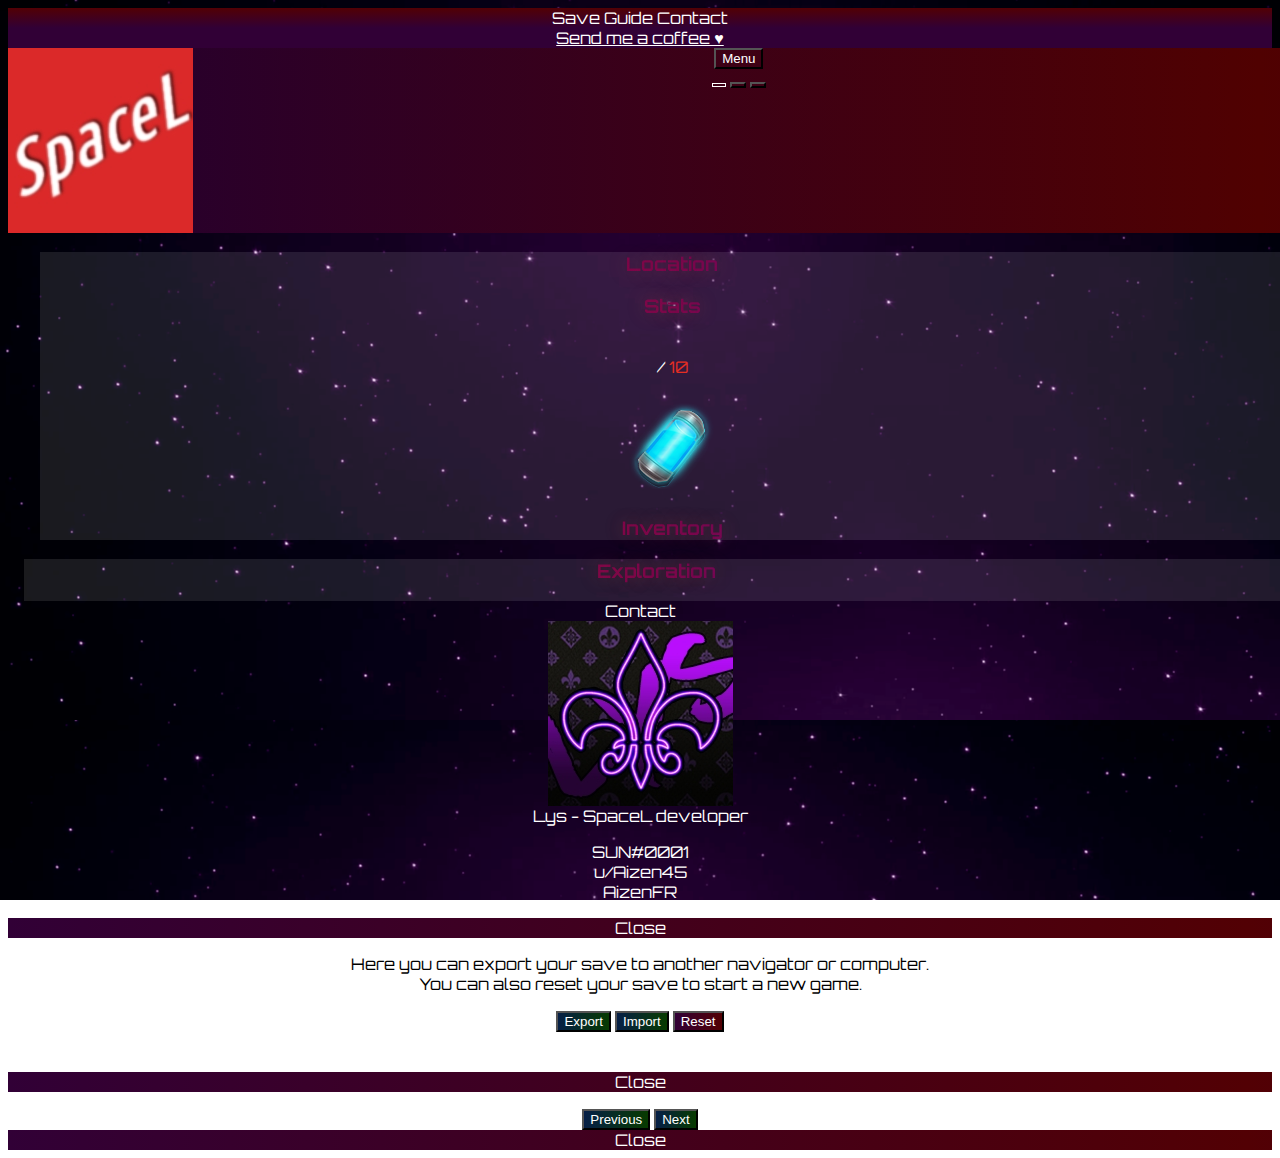
==== mobile.html @ 930d17f8 "v2.541" ====
<head>
    <title>SpaceL is loading..</title>
    <meta charset="UTF-8" name='viewport' content='width=device-width, initial-scale=1.0, maximum-scale=1.0, user-scalable=0' />
</head>
<link rel="shortcut icon" type="image/x-icon" href="../images/spaceL.ico" />
<link href="https://fonts.googleapis.com/css?family=Orbitron" rel="stylesheet" />
<link href="https://fonts.googleapis.com/css?family=Titillium+Web" rel="stylesheet" />
<link rel="stylesheet" type="text/css" href="semantic.min.css" />
<link rel="stylesheet" type="text/css" href="dropdown.min.css" />
<link rel="stylesheet" type="text/css" href="sidebar.min.css" />
<script src="https://code.jquery.com/jquery-3.3.1.min.js"></script>
<script src="semantic.min.js"></script>
<script src="dropdown.min.js"></script>
<script src="sidebar.min.js"></script>

<link href="style.css?v=2.541" rel="stylesheet" type="text/css" />
<link href="mobile.css?v=2.541" rel="stylesheet" type="text/css" />
<script src="js/utils.js?v=2.541"></script>
<script src="js/data.js?v=2.541"></script>
<script src="js/core.js?v=2.541"></script>
<script src="js/ui.js?v=2.541"></script>
<script src="js/lodash.js"></script>
<script src="js/numeral.min.js"></script>

<body id="body" class="noselect" oncontextmenu="return true;">
    <!--SIDE BAR-->
    <div id="sidebar" class="ui left vertical visible inverted sidebar labeled icon menu">
        <div id="modalmenu">
            <a class="item" id="modal1" data-id="1">
                <i class="save icon"></i>Save</a>
            <a class="item" id="modal2" data-id="2">
                <i class="info icon"></i>Guide</a>
            <a class="item" id="modal3" data-id="3">
                <i class="address book icon"></i>Contact</a>
        </div>
        <a class="item" target="_blank" href="https://www.paypal.me/Aizen45/1">
            <i class="paypal icon"></i>Send me a coffee ♥</a>

    </div>
    <div class="pusher">
        <!--TOP MENU <div id="top-menu" class="ui red secondary inverted menu">-->
        <div id="top-menu" class="ui spacel menu">
            <div class="item">
                <div class="ui logo shape">
                    <div class="sides">
                        <div class="active ui side">
                            <img class="ui mini rounded image" src="images/logo.jpg">
                        </div>
                    </div>
                </div>
            </div>
            <div class="ui three item menu" style="width:100%;">
                <button id="sidebar" class="ui button item">
                    <i class="sidebar icon"></i>Menu</button>
                <div class="item" id="game-menu">
                    <button class="ui button item spacelborder" id="t1" data-id="1">
                        <i class="space shuttle icon"></i></button>
                    <button class="ui button item" id="t2" data-id="2">
                        <i class="dollar list icon"></i></button>
                    <button class="ui button item" id="t3" data-id="3">
                        <i class="flask icon"></i></button>
                </div>
            </div>
        </div>
        <!--COLUMNS-->
        <div class="ui two column very relaxed grid" style="position: relative; z-index: 99;">
            <!--STATS COLUMN-->
            <div class="column" id="colonne-m">
                <div id="travel" class="ui black message">
                    <h3 class="centrer ui type1 C1">Location</h3>


                    <div id="selection" class="ui fluid red floating dropdown labeled icon button">
                        <i class="world icon"></i>
                        <span id="selection-text" class="text"></span>
                        <div id="selection-content" class="menu">
                        </div>
                    </div>

                    <div class="ui divider"></div>

                    <h3 class="centrer ui type1 C1">Stats</h3>
                    <p><i class="green dollar sign icon"></i>
                        <span class="left" id="money"></span>
                        <br>
                        <i class="red sort amount up icon"></i>
                        <span class="text" id="rank"></span> / <span class="rouge" id="percentrank">10</span>
                        <br>
                        <i class="yellow clock icon"></i>
                        <span class="text" id="dayscount"></span>
                        <br>
                        <img class='ui avatar image' src='images/items/19.png'>
                        <span class="text" id="fuel"></span>
                    </p>
                    <div class="ui divider"></div>

                    <h3 class="centrer ui type1 C1">Inventory</h3>
                    <div id="inventory" style="height: auto;">
                    </div>
                </div>
            </div>
            <!--EXPLORATION COLUMN-->
            <div class="column" id="colonne-d">

                <!--EXPLORATION-->
                <div id="tab1" style="display: block; width: 100%;">
                    <div class="ui black message">
                        <h3 id="EXPLO-TITLE" class="ui type1 C1">Exploration</h3>
                        <table id="system0" class="ui inverted table"></table>
                        <table id="system1" class="ui inverted table" style="display: none;"></table>
                        <table id="system2" class="ui inverted table" style="display: none;"></table>
                        <table id="system3" class="ui inverted table" style="display: none;"></table>
                        <table id="system4" class="ui inverted table" style="display: none;"></table>
                        <table id="system5" class="ui inverted table" style="display: none;"></table>
                        <table id="system6" class="ui inverted table" style="display: none;"></table>
                        <table id="system7" class="ui inverted table" style="display: none;"></table>
                        <table id="system8" class="ui inverted table" style="display: none;"></table>
                        <table id="system9" class="ui inverted table" style="display: none;"></table>
                        <table id="system10" class="ui inverted table" style="display: none;"></table>
                    </div>
                </div>

                <!--MARKET-->
                <div id="tab2" style="display: none; width: 100%;">
                    <div class="ui black message">
                        <h3 class="ui type1 C1">Market</h3>
                        <table id="system0sm" class="ui inverted table"></table>
                    </div>
                </div>

                <!--TECHNOLOGIES-->
                <div class="ui equal width" id="tab3" style="display: none; width: 100%;">
                    <div class="column">
                        <div class="ui black message">
                            <h3 class="ui type1 C1">Extraction</h3>
                            <span>
                                <font id="EXT-DESC"></font>
                                <div class="ui inline dropdown">
                                    <div id="EXT-TITLE" class="text vert">
                                    </div>
                                    <i class="dropdown icon"></i>
                                    <div id="EXT-CONTENT" class="menu"></div>
                                </div>
                                <font id="EXT-DESC2"></font>
                            </span>
                            <table id="system0ss" class="ui inverted table"></table>

                        </div>
                    </div>
                    <div class="column">
                        <div class="ui black message">
                            <h3 class="ui type1 C1">Hyperspace</h3>
                            <p id="HYPERSPACE-TEXT"></p>
                            <table id="UPG-BOARD" class="ui inverted table"></table>
                        </div>
                    </div>
                </div>
            </div>

            <!--CONTACT-->
            <div class="ui basic modal" id="modal-3">
                <div class="ui icon header">
                    <i class="address book icon"></i>
                    <font id="contact-title" class="title blanc">Contact</font>
                </div>
                <div class="centrer content">
                    <div class="ui icon message">
                        <img class="ui tiny rounded image" src="images/lys.jpg">
                        <div class="content">
                            <div class="header">
                                <font class='type1'>Lys - SpaceL developer</font>
                            </div>
                            <p>
                                <i class="large blue discord icon"></i>SUN#0001<br>
                                <i class="large red reddit icon"></i>u/Aizen45<br>
                                <i class="large blue steam icon"></i>AizenFR
                            </p>
                        </div>
                    </div>
                    <div class="actions">
                        <div class="fluid ui buttons">
                            <div onclick="hideModals();" class="ui red button">
                                <i class="remove icon"></i>Close </div>
                        </div>
                    </div>
                </div>
            </div>


            <!--SAVE-->
            <div class="ui basic modal" id="modal-1">
                <div class="ui icon header">
                    <i class="save icon"></i>
                    <font id="savemenu" class="title color1"></font>
                </div>
                <div class="centrer content">
                    <p>Here you can export your save to another navigator or computer.<br> You can also reset your save
                        to
                        start a new game.</p>
                    <div id="exportBody"></div>
                    <p id='debugtext' class='copytext'></p>
                </div>
                <div class="actions">
                    <div class="three ui buttons">
                        <button onClick="exportSave();" id="btnExport" class="ui green button">Export</button>
                        <button onClick="importSave();" id="btnImport" class="ui green button">Import</button>
                        <button onClick="confirmReset();" id="Recommencer" class="ui red button">Reset</button>
                    </div>
                    <br />
                    <br />
                    <div class="fluid ui buttons">
                        <div onclick="hideModals();" class="ui red button">
                            <i class="remove icon"></i>Close </div>
                    </div>
                </div>
            </div>

            <!--TUTORIAL-->
            <div class="ui basic modal" id="modal-2">

                <div class="ui icon header">
                    <i class="info icon"></i>
                    <font id="tutorial-title" class="title blanc"></font>
                </div>
                <div class="centrer content">
                    <p id="tutorial-text"></p>
                </div>
                <div class="actions">
                    <div class="large three ui buttons">
                        <button onClick="PrevTuto();" id="tuto-prev" class="ui green button">Previous</button>
                        <button onClick="NextTuto();" id="tuto-next" class="ui green button">Next</button>
                        <div onclick="closeTutorial();" class="ui red button">
                            <i class="remove icon"></i>Close </div>
                    </div>
                </div>
            </div>

        </div>
    </div>

</body>

</html>
---- style.css ----
#body {
    background-image: url(images/bg.png);
    background-repeat: repeat;
    text-align: center;
    background-attachment: fixed;
    background-size: contain;
    font-size: 100%;
    font-family: 'Orbitron', sans-serif;
}

.pusher {
    background-image: url(images/bg.png);
    background-attachment: fixed;
    background-size: contain;
}

#top-menu {
    width: 101%;
    z-index: 998;
}

#colonne-m {
    width: 20%;
}

#colonne-d {
    text-align: center;
    width: 78%;
}

.bronze {
	color: rgb(148, 124, 52);
	text-shadow: 0.1vh 0px 0px rgb(120, 100, 0);
}

.argent {
	color: rgb(148, 148, 148);
	text-shadow: 0.1vh 0px 0px rgb(148, 148, 148);
}

.or {
	color: rgb(255, 190, 0);
	text-shadow: 0.1vh 0px 0px rgb(120, 100, 0);
}

.platine {
	color: rgb(214, 214, 214);
	text-shadow: 0px 0px 3vh rgb(1, 73, 110);
}

.bleu {
	color: #027ce0;
	text-shadow: 0px 0px 3vh #192cbb;
}

.rose {
	color: rgb(237, 34, 255);
	text-shadow: 0px 0px 3vh rgb(104, 6, 124);
}

.violet {
    color: rgb(137, 47, 255);
    text-shadow: 0 0 3vh rgb(37, 0, 80);
}

.vert {
    color: #21ba45;
}

.gris {
	color: rgb(150, 150, 150);
}

.rouge {
    color: rgb(229, 46, 35);
}

.jaune {
	color: #FFF000;
}

.blanc {
    color: #FFF;
    text-shadow: 0 0 0 rgba(255, 255, 255, 0);
}

.noir {
    color: rgba(128, 128, 128, 1.0);
    text-shadow: 0 0 0 rgba(160, 160, 160, 0.35);
}

.noselect {
    -webkit-touch-callout: none; /* iOS Safari */
      -webkit-user-select: none; /* Safari */
       -khtml-user-select: none; /* Konqueror HTML */
         -moz-user-select: none; /* Firefox */
          -ms-user-select: none; /* Internet Explorer/Edge */
              user-select: none; /* Non-prefixed version, currently
                                    supported by Chrome and Opera */
}

.type2 {
    font-family: 'Titillium Web', sans-serif;
}

.type1 {
    font-family: 'Orbitron', sans-serif;
}

.type3 {
    font-size: 90%;
}

.Bronze {
    color: #B87833;
    text-shadow: 0 0 3vh rgb(119, 69, 4);
}

.Silver {
    color: rgb(94, 94, 94);
    text-shadow: 0 0 3vh rgb(80, 80, 80);
}

.Gold {
    color: #FDD017;
    text-shadow: 0 0 3vh rgb(219, 255, 14);
}

.Palladium {
    color: rgb(221, 219, 217);
}

.Platinum {
    color: rgba(206, 208, 221, 1);
    text-shadow: 0 0 3vh rgb(13, 220, 235);
}

.ui.inverted.table {
    background: rgba(0, 0, 0, 0.0);
}

.ui.black.message, .ui.inverted.message {
    background-color: rgba(255, 255, 255, 0.1);
}

.text {
    color: #FFF;
}

.ui.selection.active.dropdown {
    border-color: rgba(239, 239, 239, 0.5);
}

.ui.selection.dropdown {
    background: rgba(0, 0, 0, 0.3);
    color: rgba(255, 255, 255, 1);
}

.ui.selection.active.dropdown .menu {
    border-color: rgba(255, 255, 255, 0.5);
}

.ui.dropdown .menu {
    background: rgba(0, 0, 0, 0.5);
}

.ui.selection.visible.dropdown>.text:not(.default) {
    color: rgba(255, 255, 255, 1);
}
.ui.dropdown .menu>.item:hover {
    color: rgb(219, 40, 40);
}

.ui.dropdown .menu>.item.active {
    color: rgb(219, 40, 40);
}

.ui.dropdown .menu>.item {
    color: rgb(255, 255, 255);
}

.ui.buttons .or:before {
    background-color: rgba(0, 0, 0, 0.7);
    color: rgb(255, 255, 255);
}

body ::-webkit-scrollbar-thumb {
    background-image: linear-gradient(to bottom, #500101 51%, #230031 100%);
}

body ::-webkit-scrollbar-thumb:hover {
    background-image: linear-gradient(to bottom, #500101 51%, #230031 100%);
}

body ::-webkit-scrollbar-track {
    background: rgba(0, 0, 0, 0.7);
}

.ui.inverted.table th {
    background-color: rgba(0,0,0,0.0);
}

.ui.grid>[class*="very relaxed"].row>.column, .ui[class*="very relaxed"].grid>.column:not(.row), .ui[class*="very relaxed"].grid>.row>.column {
    padding-left: 0rem;
    padding-right: 0rem;
}

.shadow {
    background-color: rgba(0,0,0,0.15);
}

.azn {
    background-color: rgba(70, 255, 70, 0.10);
}

.azn-active {
    background-color: rgba(70, 255, 70, 0.25);
}

.pushable>.pusher {
    overflow-y: auto;
}

.bold {
    font-weight: bold;
}

.topmenu-space {
    padding: 4vh;
}

.centrer {
    text-align: center;
}

.ui.spacel.menu {
    transition: 1.5s;
    background-size: 200% auto;
    background-image: linear-gradient(to left, #230031 0%, #500101 51%, #230031 100%);
    display: -webkit-box;
    display: -ms-flexbox;
    display: flex;
}

.ui.spacel.menu:hover {
    background-position: right center; /* change the direction of the change here */
  }

  .ui.red.button {
    transition: 1.5s;
    background-size: 200% auto;
    background-image: linear-gradient(to left, #310036 0%, #520004 51%, #310036 100%);
  }

  .ui.red.button:focus {
    background-image: linear-gradient(to left, #310036 0%, #520004 51%, #310036 100%);
  }

  .ui.red.button:hover, .ui.red.buttons:hover {
    background-position: right center; /* change the direction of the change here */
  }

  .ui.green.button {
    transition: 1.5s;
    background-size: 200% auto;
    background-image: linear-gradient(to left, #061f46 0%, #073a01 51%, #061f46 100%);
  }

  .ui.green.button:focus {
    background-image: linear-gradient(to left, #310036 0%, #520004 51%, #310036 100%);
  }

  .ui.green.button:hover, .ui.green.buttons:hover {
    background-position: right center; /* change the direction of the change here */
  }

 .ui.spacel.buttons {
    transition: 1.5s;
    border-radius: 0.1vw;
    background-size: 200% auto;
    background-image: linear-gradient(to left, #310036 0%, #520004 51%, #310036 100%);
  }

  .ui.spacel.button, .button {
      background-color: transparent;
  }

  .ui.button:hover, .button:hover {
    background-color: #520004;
}

  .ui.button {
    background: none;
  }
  
  .ui.button, .ui.menu .item, .ui.basic.button {
      color: rgba(255, 255, 255, 1.0)!important;
  }

.spacelborder {
    background: none!important;
    color: rgba(255, 255, 255, 1.0)!important;
    border: 0.5px solid #ffffff!important;
}

.ui.button:disabled, .ui.buttons .disabled.button, .ui.disabled.active.button, .ui.disabled.button, .ui.disabled.button:hover {
    background-color: rgba(0, 0, 0, 0.7);
}

.ui.inverted.menu {
    background-image: linear-gradient(to bottom, #520004 0%, #310036 50%); 
}

.color1 {
    color: #520004;
}

.C1 {
    background: linear-gradient(to right, #b30009 0%, #600769 70%, #600769 100%); 
    text-shadow: 0 0 2vh rgba(170, 70, 70, 0.4);
    -webkit-background-clip: text;
    -webkit-text-fill-color: transparent;
  }

  .ui.message {
    background: #f8f8f900;
    color: #ffffff;
    -webkit-box-shadow: 0 0 0 0px rgba(34,36,38,.22) inset, 0 0 0 0 transparent;
    box-shadow: 0 0 0 0px rgba(34,36,38,.22) inset, 0 0 0 0 transparent;
}
---- mobile.css ----
#colonne-m {
    padding-left: 2rem;
    padding-right: 2rem;
    width: 100%;
    left: 0%;
}

#colonne-d {
    text-align: center;
    padding-left: 1rem;
    padding-right: 0rem;
    width: 100%;
    right: 0%;
}
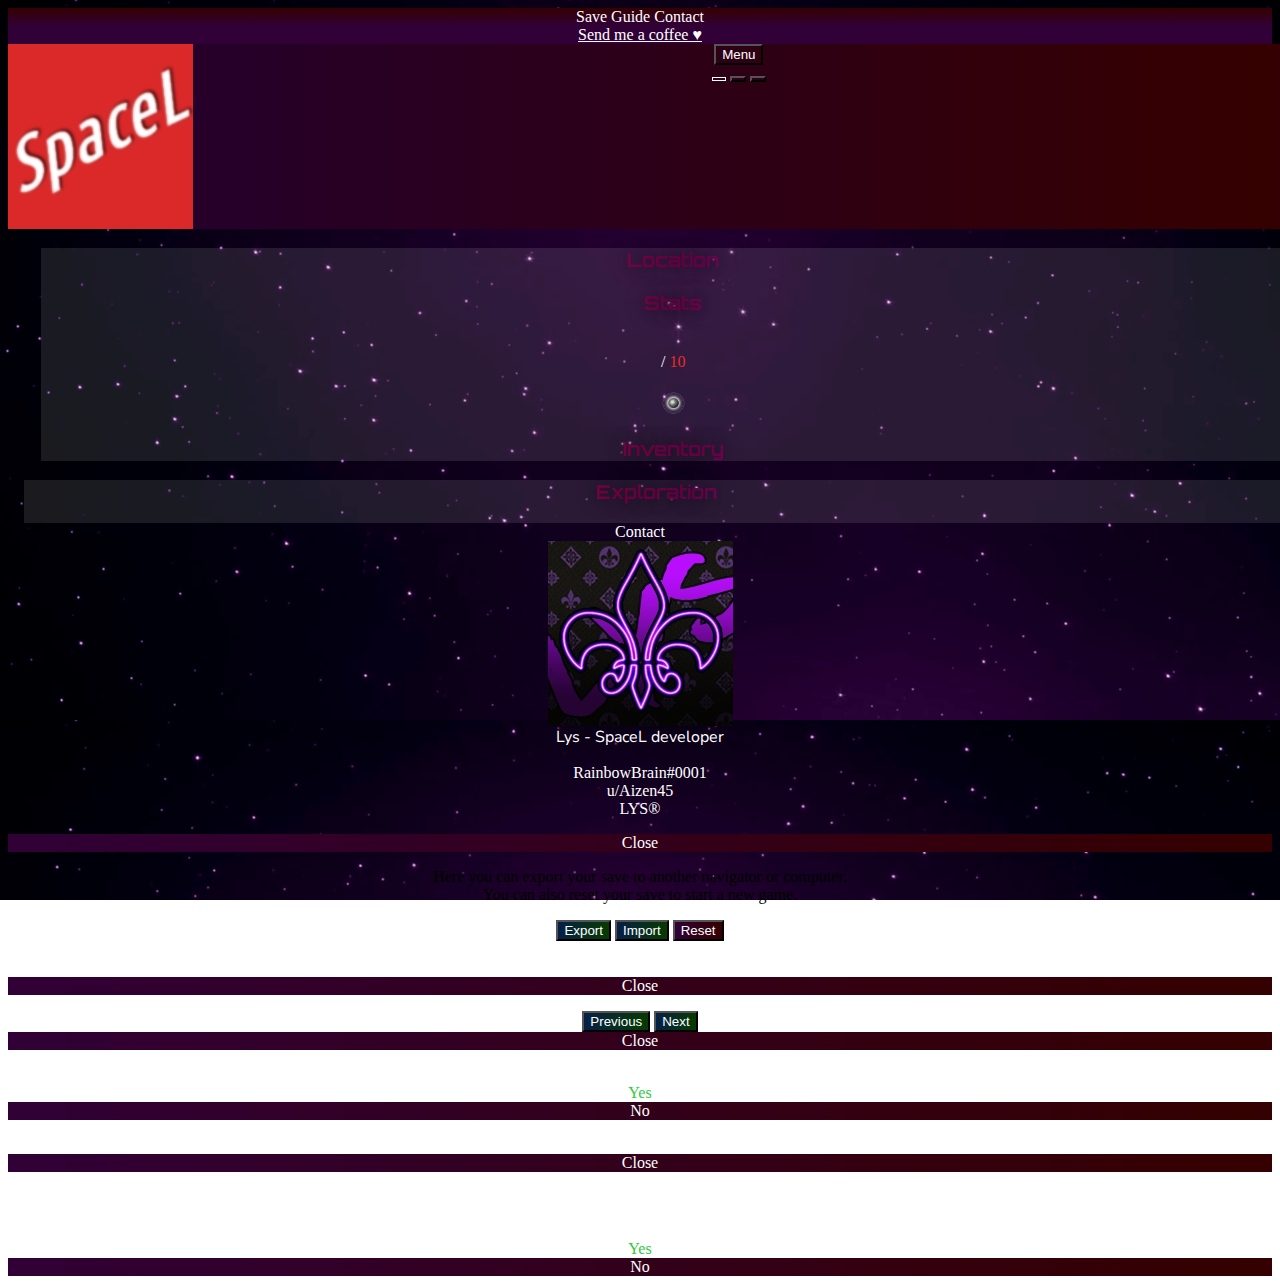
==== commit 93c39c82: "v3" ====
--- a/mobile.html
+++ b/mobile.html
@@ -3,8 +3,9 @@
     <meta charset="UTF-8" name='viewport' content='width=device-width, initial-scale=1.0, maximum-scale=1.0, user-scalable=0' />
 </head>
 <link rel="shortcut icon" type="image/x-icon" href="../images/spaceL.ico" />
+<link href="https://fonts.googleapis.com/css?family=Nunito+Sans:900" rel="stylesheet">
+<link href="https://fonts.googleapis.com/css?family=Titillium+Web" rel="stylesheet" />
 <link href="https://fonts.googleapis.com/css?family=Orbitron" rel="stylesheet" />
-<link href="https://fonts.googleapis.com/css?family=Titillium+Web" rel="stylesheet" />
 <link rel="stylesheet" type="text/css" href="semantic.min.css" />
 <link rel="stylesheet" type="text/css" href="dropdown.min.css" />
 <link rel="stylesheet" type="text/css" href="sidebar.min.css" />
@@ -13,16 +14,16 @@
 <script src="dropdown.min.js"></script>
 <script src="sidebar.min.js"></script>
 
-<link href="style.css?v=2.541" rel="stylesheet" type="text/css" />
-<link href="mobile.css?v=2.541" rel="stylesheet" type="text/css" />
-<script src="js/utils.js?v=2.541"></script>
-<script src="js/data.js?v=2.541"></script>
-<script src="js/core.js?v=2.541"></script>
-<script src="js/ui.js?v=2.541"></script>
+<link href="style.css?v=3" rel="stylesheet" type="text/css" />
+<link href="mobile.css?v=3" rel="stylesheet" type="text/css" />
+<script src="js/utils.js?v=3"></script>
+<script src="js/data.js?v=3"></script>
+<script src="js/core.js?v=3"></script>
+<script src="js/ui.js?v=3"></script>
 <script src="js/lodash.js"></script>
 <script src="js/numeral.min.js"></script>
 
-<body id="body" class="noselect" oncontextmenu="return true;">
+<body id="body" class="noselect" oncontextmenu="return false;">
     <!--SIDE BAR-->
     <div id="sidebar" class="ui left vertical visible inverted sidebar labeled icon menu">
         <div id="modalmenu">
@@ -67,7 +68,7 @@
             <!--STATS COLUMN-->
             <div class="column" id="colonne-m">
                 <div id="travel" class="ui black message">
-                    <h3 class="centrer ui type1 C1">Location</h3>
+                    <h3 class="centrer ui type4 C1">Location</h3>
 
 
                     <div id="selection" class="ui fluid red floating dropdown labeled icon button">
@@ -79,7 +80,7 @@
 
                     <div class="ui divider"></div>
 
-                    <h3 class="centrer ui type1 C1">Stats</h3>
+                    <h3 class="centrer ui type4 C1">Stats</h3>
                     <p><i class="green dollar sign icon"></i>
                         <span class="left" id="money"></span>
                         <br>
@@ -89,12 +90,12 @@
                         <i class="yellow clock icon"></i>
                         <span class="text" id="dayscount"></span>
                         <br>
-                        <img class='ui avatar image' src='images/items/19.png'>
+                        <img class='ui avatar image' src='images/items/2.png'>
                         <span class="text" id="fuel"></span>
                     </p>
                     <div class="ui divider"></div>
 
-                    <h3 class="centrer ui type1 C1">Inventory</h3>
+                    <h3 class="centrer ui type4 C1">Inventory</h3>
                     <div id="inventory" style="height: auto;">
                     </div>
                 </div>
@@ -105,7 +106,7 @@
                 <!--EXPLORATION-->
                 <div id="tab1" style="display: block; width: 100%;">
                     <div class="ui black message">
-                        <h3 id="EXPLO-TITLE" class="ui type1 C1">Exploration</h3>
+                        <h3 id="EXPLO-TITLE" class="ui type4 C1">Exploration</h3>
                         <table id="system0" class="ui inverted table"></table>
                         <table id="system1" class="ui inverted table" style="display: none;"></table>
                         <table id="system2" class="ui inverted table" style="display: none;"></table>
@@ -123,7 +124,7 @@
                 <!--MARKET-->
                 <div id="tab2" style="display: none; width: 100%;">
                     <div class="ui black message">
-                        <h3 class="ui type1 C1">Market</h3>
+                        <h3 class="ui type4 C1">Market</h3>
                         <table id="system0sm" class="ui inverted table"></table>
                     </div>
                 </div>
@@ -132,7 +133,7 @@
                 <div class="ui equal width" id="tab3" style="display: none; width: 100%;">
                     <div class="column">
                         <div class="ui black message">
-                            <h3 class="ui type1 C1">Extraction</h3>
+                            <h3 class="ui type4 C1">Extraction</h3>
                             <span>
                                 <font id="EXT-DESC"></font>
                                 <div class="ui inline dropdown">
@@ -149,9 +150,16 @@
                     </div>
                     <div class="column">
                         <div class="ui black message">
-                            <h3 class="ui type1 C1">Hyperspace</h3>
+                            <h3 class="ui type4 C1">Hyperdrive</h3>
+                            <p id="HYPERDRIVE-TEXT"></p>
+                            <table id="UPG-BOARD" class="ui inverted table"></table>
+                        </div>
+                    </div>
+                    <div class="column">
+                        <div class="ui black message">
+                            <h3 class="ui type4 C1">Hyperspace</h3>
                             <p id="HYPERSPACE-TEXT"></p>
-                            <table id="UPG-BOARD" class="ui inverted table"></table>
+                            <table id="HYPERSPACE-BOARD" class="ui inverted table"></table>
                         </div>
                     </div>
                 </div>
@@ -171,9 +179,9 @@
                                 <font class='type1'>Lys - SpaceL developer</font>
                             </div>
                             <p>
-                                <i class="large blue discord icon"></i>SUN#0001<br>
+                                <i class="large blue discord icon"></i>RainbowBrain#0001<br>
                                 <i class="large red reddit icon"></i>u/Aizen45<br>
-                                <i class="large blue steam icon"></i>AizenFR
+                                <i class="large blue steam icon"></i>LYS®
                             </p>
                         </div>
                     </div>
@@ -204,7 +212,7 @@
                     <div class="three ui buttons">
                         <button onClick="exportSave();" id="btnExport" class="ui green button">Export</button>
                         <button onClick="importSave();" id="btnImport" class="ui green button">Import</button>
-                        <button onClick="confirmReset();" id="Recommencer" class="ui red button">Reset</button>
+                        <button onClick="Reset();" id="Recommencer" class="ui red button">Reset</button>
                     </div>
                     <br />
                     <br />
@@ -235,6 +243,73 @@
                 </div>
             </div>
 
+
+            <!--VENTE-->
+            <div class="ui basic modal" id="modal-4">
+                <div class="ui icon header">
+                    <i class="address book icon"></i>
+                    <font id="confirm-title" class="title blanc">Market confirmation</font>
+                </div>
+                <div class="centrer content">
+                    <div class="ui icon message">
+                        <div class="content">
+                            <p id="sellconfirm-text">
+                            </p>
+                        </div>
+                    </div>
+                    <div class="actions">
+                        <div id="confirmsell-btn" onclick="confirmsell();" class="ui green ok inverted button">
+                            <i class="check icon"></i>Yes </div>
+                        <div onclick="hideModals();" class="ui red basic inverted button">
+                            <i class="remove icon"></i>No </div>
+
+                    </div>
+                </div>
+            </div>
+
+            <!--GAME MESSAGE-->
+            <div class="ui basic modal" id="modal-5">
+                <div class="ui icon header">
+                    <i class="info circle icon"></i>
+                    <font id="message-title" class="title blanc">Message</font>
+                </div>
+                <div class="centrer content">
+                    <div class="ui icon message">
+                        <div class="content">
+                            <p id="message-text">
+                            </p>
+                        </div>
+                    </div>
+                    <div class="actions">
+                        <div onclick="hideModals();" class="ui red basic inverted button">
+                            <i class="remove icon"></i>Close </div>
+
+                    </div>
+                </div>
+            </div>
+
+            <!--RESET-->
+            <div class="ui basic modal" id="modal-6">
+                <div class="ui icon header">
+                    <i class="address book icon"></i>
+                    <font id="confirm-title" class="title blanc">Confirm reset</font>
+                </div>
+                <div class="centrer content">
+                    <div class="ui icon message">
+                        <div class="content">
+                            <p id="resetconfirm-text">Do you really want to reset all your stats ?</p>
+                        </div>
+                    </div>
+                    <div class="actions">
+                        <div id="confirmsell-btn" onclick="confirmReset();" class="ui green ok inverted button">
+                            <i class="check icon"></i>Yes </div>
+                        <div onclick="hideModals();" class="ui red basic inverted button">
+                            <i class="remove icon"></i>No </div>
+
+                    </div>
+                </div>
+            </div>
+
         </div>
     </div>
 
--- a/style.css
+++ b/style.css
@@ -5,7 +5,6 @@
     background-attachment: fixed;
     background-size: contain;
     font-size: 100%;
-    font-family: 'Orbitron', sans-serif;
 }
 
 .pusher {
@@ -20,32 +19,30 @@
 }
 
 #colonne-m {
-    width: 20%;
+    width: 15%;
+    margin-left: 0.1%;;
 }
 
 #colonne-d {
     text-align: center;
-    width: 78%;
+    width: 80%;
+    margin-right: 0.1%;
 }
 
 .bronze {
 	color: rgb(148, 124, 52);
-	text-shadow: 0.1vh 0px 0px rgb(120, 100, 0);
 }
 
 .argent {
 	color: rgb(148, 148, 148);
-	text-shadow: 0.1vh 0px 0px rgb(148, 148, 148);
 }
 
 .or {
 	color: rgb(255, 190, 0);
-	text-shadow: 0.1vh 0px 0px rgb(120, 100, 0);
 }
 
 .platine {
 	color: rgb(214, 214, 214);
-	text-shadow: 0px 0px 3vh rgb(1, 73, 110);
 }
 
 .bleu {
@@ -55,16 +52,14 @@
 
 .rose {
 	color: rgb(237, 34, 255);
-	text-shadow: 0px 0px 3vh rgb(104, 6, 124);
 }
 
 .violet {
     color: rgb(137, 47, 255);
-    text-shadow: 0 0 3vh rgb(37, 0, 80);
 }
 
 .vert {
-    color: #21ba45;
+    color: #21ba45!important;;
 }
 
 .gris {
@@ -104,11 +99,17 @@
 }
 
 .type1 {
+    font-family: 'Nunito Sans', sans-serif;
+}
+
+.type3 {
     font-family: 'Orbitron', sans-serif;
-}
-
-.type3 {
     font-size: 90%;
+}
+
+.type4 {
+    font-family: 'Orbitron', sans-serif;
+    font-size: 120%;
 }
 
 .Bronze {
@@ -160,6 +161,7 @@
     border-color: rgba(255, 255, 255, 0.5);
 }
 
+
 .ui.dropdown .menu {
     background: rgba(0, 0, 0, 0.5);
 }
@@ -185,11 +187,11 @@
 }
 
 body ::-webkit-scrollbar-thumb {
-    background-image: linear-gradient(to bottom, #500101 51%, #230031 100%);
+    background-image: linear-gradient(to bottom, #350000 51%, #230031 100%);
 }
 
 body ::-webkit-scrollbar-thumb:hover {
-    background-image: linear-gradient(to bottom, #500101 51%, #230031 100%);
+    background-image: linear-gradient(to bottom, #350000 51%, #230031 100%);
 }
 
 body ::-webkit-scrollbar-track {
@@ -236,7 +238,7 @@
 .ui.spacel.menu {
     transition: 1.5s;
     background-size: 200% auto;
-    background-image: linear-gradient(to left, #230031 0%, #500101 51%, #230031 100%);
+    background-image: linear-gradient(to left, #230031 0%, #350000 51%, #230031 100%);
     display: -webkit-box;
     display: -ms-flexbox;
     display: flex;
@@ -249,11 +251,11 @@
   .ui.red.button {
     transition: 1.5s;
     background-size: 200% auto;
-    background-image: linear-gradient(to left, #310036 0%, #520004 51%, #310036 100%);
+    background-image: linear-gradient(to left, #310036 0%, #350000 51%, #310036 100%);
   }
 
   .ui.red.button:focus {
-    background-image: linear-gradient(to left, #310036 0%, #520004 51%, #310036 100%);
+    background-image: linear-gradient(to left, #310036 0%, #350000 51%, #310036 100%);
   }
 
   .ui.red.button:hover, .ui.red.buttons:hover {
@@ -267,7 +269,7 @@
   }
 
   .ui.green.button:focus {
-    background-image: linear-gradient(to left, #310036 0%, #520004 51%, #310036 100%);
+    background-image: linear-gradient(to left, #310036 0%, #350000 51%, #310036 100%);
   }
 
   .ui.green.button:hover, .ui.green.buttons:hover {
@@ -278,7 +280,7 @@
     transition: 1.5s;
     border-radius: 0.1vw;
     background-size: 200% auto;
-    background-image: linear-gradient(to left, #310036 0%, #520004 51%, #310036 100%);
+    background-image: linear-gradient(to left, #310036 0%, #350000 51%, #310036 100%);
   }
 
   .ui.spacel.button, .button {
@@ -286,7 +288,7 @@
   }
 
   .ui.button:hover, .button:hover {
-    background-color: #520004;
+    background-color: #350000;
 }
 
   .ui.button {
@@ -296,6 +298,16 @@
   .ui.button, .ui.menu .item, .ui.basic.button {
       color: rgba(255, 255, 255, 1.0)!important;
   }
+
+.ui.green.ok.inverted.button:hover {
+    color: #FFF!important;
+}
+
+.ui.green.ok.inverted.button {
+    background-image: none!important;
+    color: #2ecc40!important;
+}
+
 
 .spacelborder {
     background: none!important;
@@ -308,17 +320,18 @@
 }
 
 .ui.inverted.menu {
-    background-image: linear-gradient(to bottom, #520004 0%, #310036 50%); 
+    background-image: linear-gradient(to bottom, #350000 0%, #310036 50%); 
 }
 
 .color1 {
-    color: #520004;
+    color: #350000;
 }
 
 .C1 {
     background: linear-gradient(to right, #b30009 0%, #600769 70%, #600769 100%); 
-    text-shadow: 0 0 2vh rgba(170, 70, 70, 0.4);
+    text-shadow: 0 0 2vh rgba(0, 0, 0, 0.6);
     -webkit-background-clip: text;
+    background-clip: text;
     -webkit-text-fill-color: transparent;
   }
 
@@ -327,4 +340,18 @@
     color: #ffffff;
     -webkit-box-shadow: 0 0 0 0px rgba(34,36,38,.22) inset, 0 0 0 0 transparent;
     box-shadow: 0 0 0 0px rgba(34,36,38,.22) inset, 0 0 0 0 transparent;
+}
+
+.ui.avatar.image {
+    height: 1.8em;
+    width: 1.8em;
+}
+
+.ui.dropdown>.text>.image, .ui.dropdown>.text>img {
+    margin-right: .0rem;
+}
+
+i.icon {
+    margin: 0;
+    width: 1em;
 }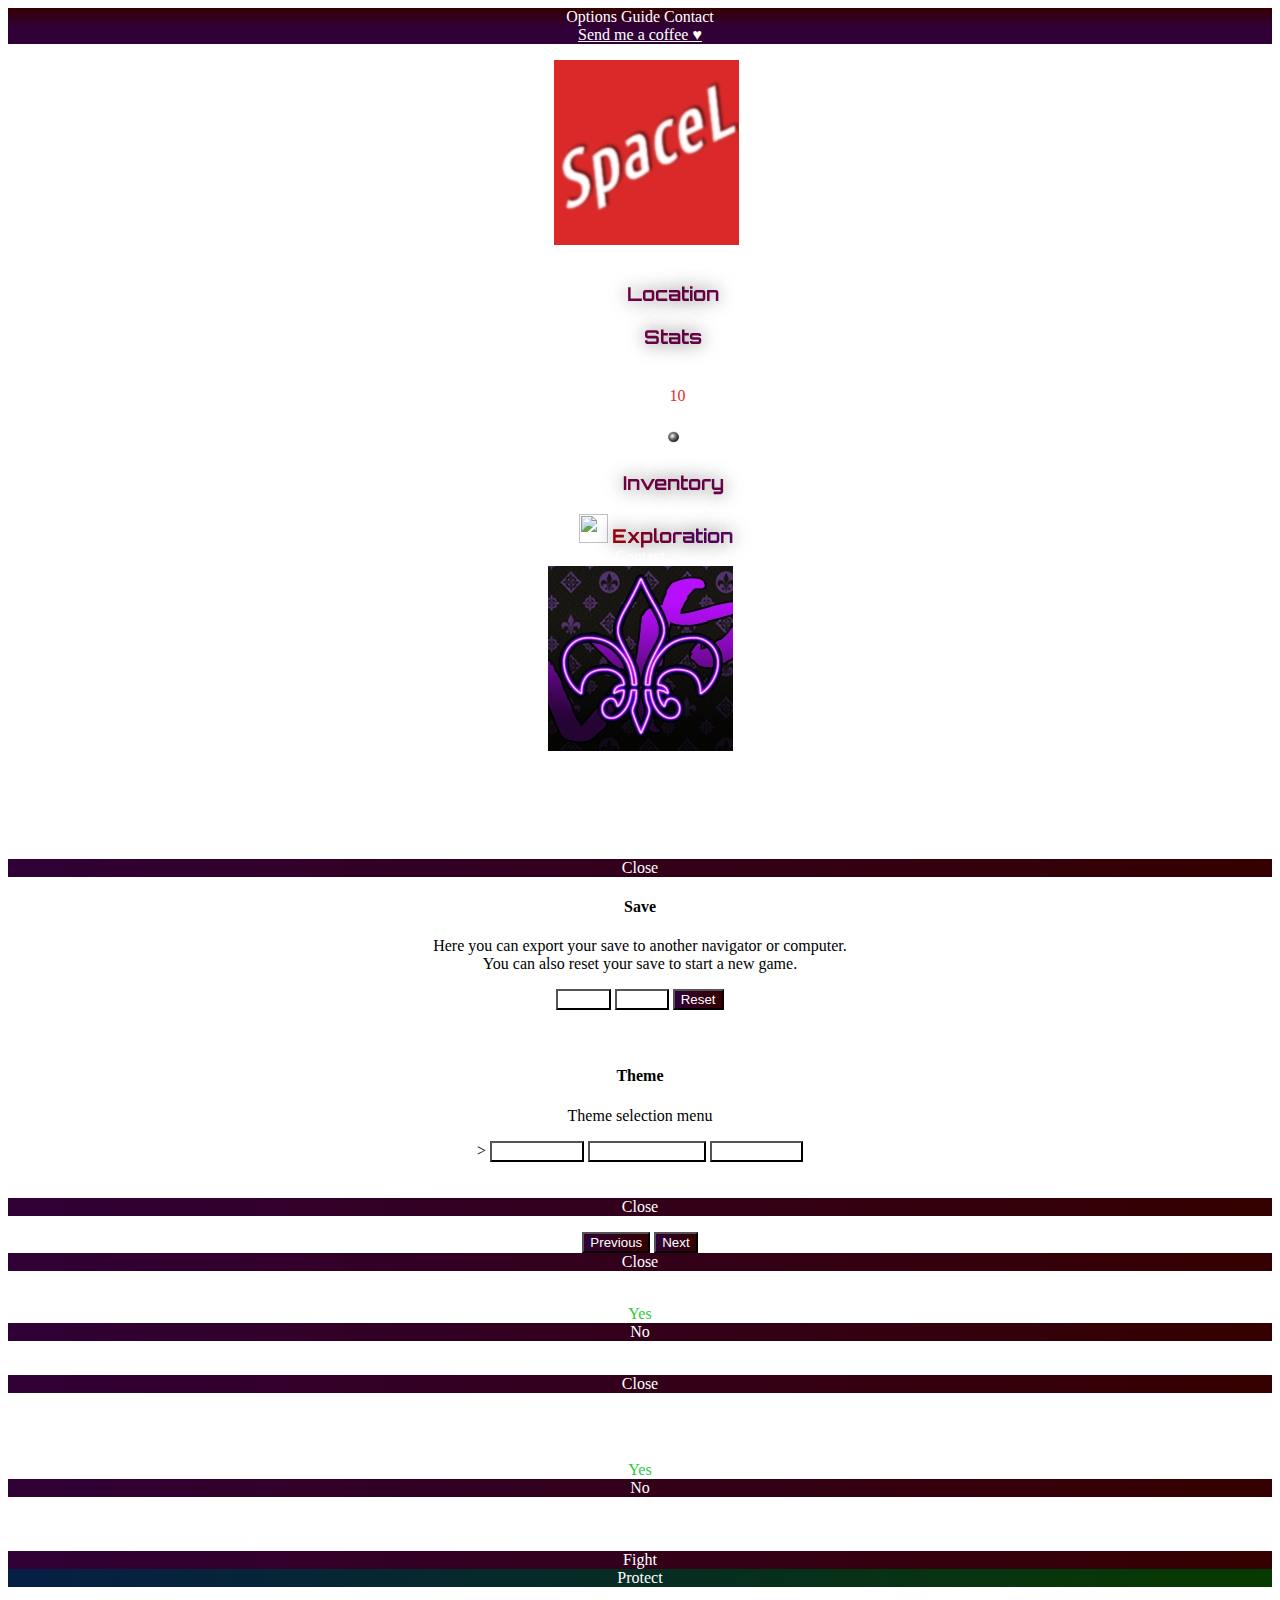
==== commit 034af037: "v4.4" ====
--- a/mobile.html
+++ b/mobile.html
@@ -1,8 +1,8 @@
 <head>
-    <title>SpaceL is loading..</title>
+    <title>SLStars is loading..</title>
     <meta charset="UTF-8" name='viewport' content='width=device-width, initial-scale=1.0, maximum-scale=1.0, user-scalable=0' />
 </head>
-<link rel="shortcut icon" type="image/x-icon" href="../images/spaceL.ico" />
+<link rel="shortcut icon" type="image/x-icon" href="../images/SLStars.ico" />
 <link href="https://fonts.googleapis.com/css?family=Nunito+Sans:900" rel="stylesheet">
 <link href="https://fonts.googleapis.com/css?family=Titillium+Web" rel="stylesheet" />
 <link href="https://fonts.googleapis.com/css?family=Orbitron" rel="stylesheet" />
@@ -13,22 +13,30 @@
 <script src="semantic.min.js"></script>
 <script src="dropdown.min.js"></script>
 <script src="sidebar.min.js"></script>
-
-<link href="style.css?v=3" rel="stylesheet" type="text/css" />
-<link href="mobile.css?v=3" rel="stylesheet" type="text/css" />
-<script src="js/utils.js?v=3"></script>
-<script src="js/data.js?v=3"></script>
-<script src="js/core.js?v=3"></script>
-<script src="js/ui.js?v=3"></script>
-<script src="js/lodash.js"></script>
+<script async src="https://www.googletagmanager.com/gtag/js?id=UA-132217801-1"></script>
+<script>
+    window.dataLayer = window.dataLayer || [];
+    function gtag() { dataLayer.push(arguments); }
+    gtag('js', new Date());
+
+    gtag('config', 'UA-132217801-1');
+</script>
+<link href="style.css?v=44" rel="stylesheet" type="text/css" />
+<link href="theme1.css?v=44" id="theme1" rel="" type="text/css" />
+<link href="theme2.css?v=44" id="theme2" rel="" type="text/css" />
+<link href="mobile.css?v=44" rel="stylesheet" type="text/css" />
+<script src="js/utils.js?v=44"></script>
+<script src="js/data.js?v=44"></script>
+<script src="js/core.js?v=44"></script>
+<script src="js/ui.js?v=44"></script>
 <script src="js/numeral.min.js"></script>
 
-<body id="body" class="noselect" oncontextmenu="return false;">
+<body id="body" class="noselect" oncontextmenu="return true;">
     <!--SIDE BAR-->
     <div id="sidebar" class="ui left vertical visible inverted sidebar labeled icon menu">
         <div id="modalmenu">
             <a class="item" id="modal1" data-id="1">
-                <i class="save icon"></i>Save</a>
+                <i class="cog icon"></i>Options</a>
             <a class="item" id="modal2" data-id="2">
                 <i class="info icon"></i>Guide</a>
             <a class="item" id="modal3" data-id="3">
@@ -36,11 +44,10 @@
         </div>
         <a class="item" target="_blank" href="https://www.paypal.me/Aizen45/1">
             <i class="paypal icon"></i>Send me a coffee ♥</a>
-
+        <p id="copyright"></p>
     </div>
     <div class="pusher">
-        <!--TOP MENU <div id="top-menu" class="ui red secondary inverted menu">-->
-        <div id="top-menu" class="ui spacel menu">
+        <div id="top-menu" class="ui SLStars menu">
             <div class="item">
                 <div class="ui logo shape">
                     <div class="sides">
@@ -50,37 +57,40 @@
                     </div>
                 </div>
             </div>
-            <div class="ui three item menu" style="width:100%;">
-                <button id="sidebar" class="ui button item">
-                    <i class="sidebar icon"></i>Menu</button>
-                <div class="item" id="game-menu">
-                    <button class="ui button item spacelborder" id="t1" data-id="1">
-                        <i class="space shuttle icon"></i></button>
-                    <button class="ui button item" id="t2" data-id="2">
-                        <i class="dollar list icon"></i></button>
-                    <button class="ui button item" id="t3" data-id="3">
-                        <i class="flask icon"></i></button>
-                </div>
-            </div>
+
+            <a class="item" id="sidebar">
+                <i class="sidebar icon"></i>Menu</a>
+
+            <a class="item SLStarsborder" id="t1" data-id="1">
+                <i class="home icon"></i></a>
+
+            <a class="item" id="t2" data-id="2">
+                <i class="dollar icon"></i></a>
+
+            <a class="item" id="t3" data-id="3">
+                <i class="flask icon"></i></a>
+            <a class="item" id="t4" data-id="4">
+                <i class="space shuttle icon"></i></a>
+
         </div>
         <!--COLUMNS-->
         <div class="ui two column very relaxed grid" style="position: relative; z-index: 99;">
             <!--STATS COLUMN-->
             <div class="column" id="colonne-m">
                 <div id="travel" class="ui black message">
-                    <h3 class="centrer ui type4 C1">Location</h3>
+                    <h3 class="centrer bold ui type4 C1">Location</h3>
 
 
                     <div id="selection" class="ui fluid red floating dropdown labeled icon button">
                         <i class="world icon"></i>
-                        <span id="selection-text" class="text"></span>
+                        <span id="selection-text"></span>
                         <div id="selection-content" class="menu">
                         </div>
                     </div>
 
                     <div class="ui divider"></div>
 
-                    <h3 class="centrer ui type4 C1">Stats</h3>
+                    <h3 class="centrer bold ui type4 C1">Stats</h3>
                     <p><i class="green dollar sign icon"></i>
                         <span class="left" id="money"></span>
                         <br>
@@ -95,7 +105,7 @@
                     </p>
                     <div class="ui divider"></div>
 
-                    <h3 class="centrer ui type4 C1">Inventory</h3>
+                    <h3 class="centrer bold ui type4 C1">Inventory</h3>
                     <div id="inventory" style="height: auto;">
                     </div>
                 </div>
@@ -106,7 +116,8 @@
                 <!--EXPLORATION-->
                 <div id="tab1" style="display: block; width: 100%;">
                     <div class="ui black message">
-                        <h3 id="EXPLO-TITLE" class="ui type4 C1">Exploration</h3>
+                        <img class="ui huge avatar image" src="images/exploration.png">
+                        <span class="bold ui type4 C1">Exploration</span>
                         <table id="system0" class="ui inverted table"></table>
                         <table id="system1" class="ui inverted table" style="display: none;"></table>
                         <table id="system2" class="ui inverted table" style="display: none;"></table>
@@ -124,7 +135,9 @@
                 <!--MARKET-->
                 <div id="tab2" style="display: none; width: 100%;">
                     <div class="ui black message">
-                        <h3 class="ui type4 C1">Market</h3>
+                        <img class="ui huge avatar image" src="images/market.png">
+                        <span class="bold ui type4 C1">Market</span>
+
                         <table id="system0sm" class="ui inverted table"></table>
                     </div>
                 </div>
@@ -133,7 +146,10 @@
                 <div class="ui equal width" id="tab3" style="display: none; width: 100%;">
                     <div class="column">
                         <div class="ui black message">
-                            <h3 class="ui type4 C1">Extraction</h3>
+
+                            <img class="ui huge avatar image" src="images/mining_laser.png">
+                            <span class="bold ui type4 C1">Drone</span>
+                            <br><br>
                             <span>
                                 <font id="EXT-DESC"></font>
                                 <div class="ui inline dropdown">
@@ -147,19 +163,45 @@
                             <table id="system0ss" class="ui inverted table"></table>
 
                         </div>
-                    </div>
+                    </div><br>
                     <div class="column">
                         <div class="ui black message">
-                            <h3 class="ui type4 C1">Hyperdrive</h3>
+                            <img class="ui huge avatar image" src="images/hyperdrive.png">
+                            <span class="bold ui type4 C1">Hyperdrive</span>
+                            <br><br>
                             <p id="HYPERDRIVE-TEXT"></p>
                             <table id="UPG-BOARD" class="ui inverted table"></table>
                         </div>
-                    </div>
+                    </div><br>
                     <div class="column">
                         <div class="ui black message">
-                            <h3 class="ui type4 C1">Hyperspace</h3>
+                            <img class="ui huge avatar image" src="images/hyperspace.png">
+                            <span class="bold ui type4 C1">Hyperspace</span>
+                            <br><br>
                             <p id="HYPERSPACE-TEXT"></p>
                             <table id="HYPERSPACE-BOARD" class="ui inverted table"></table>
+                        </div>
+                    </div>
+                </div>
+
+                <div class="ui equal width grid" id="tab4" style="display: none;">
+                    <div class="column">
+                        <div class="ui black message">
+                            <img class="ui huge avatar image" src="images/galaxy.png">
+                            <span class="bold ui type4 C1">Galaxy</span>
+                            <p class="ui type2" id="galaxydesc"></p>
+                            <div class="ui vertical segments">
+                                <div class="ui segment">
+                                    <div id="Galaxy-content"></div>
+                                </div>
+                                <div class="ui segment">
+                                    <div id="Galaxy-content2"></div>
+                                </div>
+                                <div class="ui segment">
+                                    <button id='GalaxyBuy' class='fluid ui red button' onClick='changegalaxy();'>Enter
+                                        in the Black Hole</button>
+                                </div>
+                            </div>
                         </div>
                     </div>
                 </div>
@@ -176,10 +218,10 @@
                         <img class="ui tiny rounded image" src="images/lys.jpg">
                         <div class="content">
                             <div class="header">
-                                <font class='type1'>Lys - SpaceL developer</font>
+                                <font class='type1'>Lys - SLStars developer</font>
                             </div>
                             <p>
-                                <i class="large blue discord icon"></i>RainbowBrain#0001<br>
+                                <i class="large blue discord icon"></i>LYS®#0001<br>
                                 <i class="large red reddit icon"></i>u/Aizen45<br>
                                 <i class="large blue steam icon"></i>LYS®
                             </p>
@@ -195,123 +237,187 @@
             </div>
 
 
-            <!--SAVE-->
+            <!--OPTIONS-->
             <div class="ui basic modal" id="modal-1">
                 <div class="ui icon header">
-                    <i class="save icon"></i>
                     <font id="savemenu" class="title color1"></font>
                 </div>
                 <div class="centrer content">
-                    <p>Here you can export your save to another navigator or computer.<br> You can also reset your save
-                        to
-                        start a new game.</p>
-                    <div id="exportBody"></div>
-                    <p id='debugtext' class='copytext'></p>
+                    <h4 class="ui horizontal divider header"><i class="save icon"></i>Save</h4>
+                    <p>Here you can export your save to another navigator or computer.
+                        <br> You can also reset your save to start a new game.</p>
+                    <span id="exportBody"></span>
+                    <span id='debugtext' class='copytext'></span>
                 </div>
                 <div class="actions">
                     <div class="three ui buttons">
-                        <button onClick="exportSave();" id="btnExport" class="ui green button">Export</button>
-                        <button onClick="importSave();" id="btnImport" class="ui green button">Import</button>
-                        <button onClick="Reset();" id="Recommencer" class="ui red button">Reset</button>
-                    </div>
-                    <br />
-                    <br />
-                    <div class="fluid ui buttons">
-                        <div onclick="hideModals();" class="ui red button">
-                            <i class="remove icon"></i>Close </div>
-                    </div>
-                </div>
+                        <button onClick="exportSave();" id="btnExport" class="ui basic blue button">Export</button>
+                        <button onClick="importSave();" id="btnImport" class="ui basic blue button">Import</button>
+                        <button onClick="Reset();" id="Recommencer" class="ui basic red button">Reset</button>
+                    </div><br><br>
+                    <div class="centrer content">
+                        <h4 class="ui horizontal divider header"><i class="eye icon"></i>Theme</h4>
+                        <p>Theme selection menu</p>
+                        <div class="ui buttons">>
+                            <button onClick="Theme(0);" id="btnExport" class="ui basic blue button">Purple space</button>
+                            <button onClick="Theme(1);" id="btnExport" class="ui basic blue button">Dark blue & Grey</button>
+                            <button onClick="Theme(2);" id="btnExport" class="ui basic blue button">Blue & White</button>
+                        </div </div> <br />
+                        <br />
+                        <div class="fluid ui buttons">
+                            <div onclick="hideModals();" class="ui red button">
+                                <i class="remove icon"></i>Close </div>
+                        </div>
+                    </div>
+                </div>
+
+                <!--TUTORIAL-->
+                <div class="ui basic modal" id="modal-2">
+
+                    <div class="ui icon header">
+                        <i class="info icon"></i>
+                        <font id="tutorial-title" class="title blanc"></font>
+                    </div>
+                    <div class="centrer content">
+                        <p id="tutorial-text"></p>
+                    </div>
+                    <div class="actions">
+                        <div class="large three ui buttons">
+                            <button onClick="PrevTuto();" id="tuto-prev" class="ui red button">Previous</button>
+                            <button onClick="NextTuto();" id="tuto-next" class="ui red button">Next</button>
+                            <div onclick="closeTutorial();" class="ui red button">
+                                <i class="remove icon"></i>Close </div>
+                        </div>
+                    </div>
+                </div>
+
+
+                <!--VENTE-->
+                <div class="ui basic modal" id="modal-4">
+                    <div class="ui icon header">
+                        <i class="address book icon"></i>
+                        <font id="confirm-title" class="title blanc">Market confirmation</font>
+                    </div>
+                    <div class="centrer content">
+                        <div class="ui icon message">
+                            <div class="content">
+                                <p id="sellconfirm-text">
+                                </p>
+                            </div>
+                        </div>
+                        <div class="actions">
+                            <div id="confirmsell-btn" onclick="confirmsell();" class="ui green ok inverted button">
+                                <i class="check icon"></i>Yes </div>
+                            <div onclick="hideModals();" class="ui red basic inverted button">
+                                <i class="remove icon"></i>No </div>
+
+                        </div>
+                    </div>
+                </div>
+
+                <!--GAME MESSAGE-->
+                <div class="ui basic modal" id="modal-5">
+                    <div class="ui icon header">
+                        <i class="info circle icon"></i>
+                        <font id="message-title" class="title blanc">Message</font>
+                    </div>
+                    <div class="centrer content">
+                        <div class="ui icon message">
+                            <div class="content">
+                                <p id="message-text">
+                                </p>
+                            </div>
+                        </div>
+                        <div class="actions">
+                            <div onclick="hideModals();" class="ui red basic inverted button">
+                                <i class="remove icon"></i>Close </div>
+
+                        </div>
+                    </div>
+                </div>
+
+                <!--RESET-->
+                <div class="ui basic modal" id="modal-6">
+                    <div class="ui icon header">
+                        <i class="address book icon"></i>
+                        <font id="confirm-title" class="title blanc">Confirm reset</font>
+                    </div>
+                    <div class="centrer content">
+                        <div class="ui icon message">
+                            <div class="content">
+                                <p id="resetconfirm-text">Do you really want to reset all your stats ?</p>
+                            </div>
+                        </div>
+                        <div class="actions">
+                            <div id="confirmsell-btn" onclick="confirmReset();" class="ui green ok inverted button">
+                                <i class="check icon"></i>Yes </div>
+                            <div onclick="hideModals();" class="ui red basic inverted button">
+                                <i class="remove icon"></i>No </div>
+
+                        </div>
+                    </div>
+                </div>
+
+                <!--ATTACK-->
+                <div class="ui basic modal" id="modal-7">
+                    <div class="ui icon header">
+                        <i class="red chess rook icon"></i>
+                        <font id="PirateAttackTitle" class="blanc"></font><br>
+                        <font id="PirateAttackTitleDesc" class="blanc"></font>
+                    </div>
+                    <div class="centrer content">
+                        <div class="ui message fight">
+                            <div class="ui horizontal segments">
+                                <div class="ui left aligned clearing segment">
+                                    <div class="ui left icon">
+                                        <i class="big green flag outline icon"></i>
+                                        <font id="PlayerLifeTitle" class="left blanc"></font>
+
+                                        <div id="PlayerHP" class="ui green inverted progress success">
+                                            <div class="bar">
+                                                <div class="progress"></div>
+                                            </div>
+                                            <div class="label" id="PlayerLifeText"></div>
+                                        </div>
+                                    </div>
+                                </div>
+                                <div class="ui clearing segment">
+                                    <br>
+                                </div>
+                            </div>
+                            <div class="ui horizontal segments">
+                                <div class="ui clearing segment">
+                                    <br>
+                                </div>
+                                <div class="ui right aligned basic segment">
+                                    <div class="ui right icon">
+                                        <i class="big red flag outline icon"></i>
+                                        <font id="PirateLifeTitle" class="right blanc"></font>
+                                        <div id="PirateHP" class="ui red inverted progress error">
+                                            <div class="bar">
+                                                <div class="progress"></div>
+                                            </div>
+                                            <div class="label" id="PirateLifeText"></div>
+                                        </div>
+                                    </div>
+                                </div>
+                            </div>
+                        </div>
+                        <font id="PirateAttackDesc" class="blanc"></font>
+                        <div class="actions">
+                            <div id="attack-btn" onclick="PirateFightAttack();" class="ui huge red basic inverted button">
+                                <i class="crosshairs icon"></i>Fight </div>
+                            <div id="attack-btn" onclick="PirateFightProctect();" class="ui huge green basic inverted button">
+                                <i class="shield alternate icon"></i>Protect </div>
+                            <div onclick="PirateFightFlee();" class="ui blue basic inverted button">
+                                <i class="remove icon"></i>Flee </div>
+
+                        </div>
+                    </div>
+                </div>
+
             </div>
-
-            <!--TUTORIAL-->
-            <div class="ui basic modal" id="modal-2">
-
-                <div class="ui icon header">
-                    <i class="info icon"></i>
-                    <font id="tutorial-title" class="title blanc"></font>
-                </div>
-                <div class="centrer content">
-                    <p id="tutorial-text"></p>
-                </div>
-                <div class="actions">
-                    <div class="large three ui buttons">
-                        <button onClick="PrevTuto();" id="tuto-prev" class="ui green button">Previous</button>
-                        <button onClick="NextTuto();" id="tuto-next" class="ui green button">Next</button>
-                        <div onclick="closeTutorial();" class="ui red button">
-                            <i class="remove icon"></i>Close </div>
-                    </div>
-                </div>
-            </div>
-
-
-            <!--VENTE-->
-            <div class="ui basic modal" id="modal-4">
-                <div class="ui icon header">
-                    <i class="address book icon"></i>
-                    <font id="confirm-title" class="title blanc">Market confirmation</font>
-                </div>
-                <div class="centrer content">
-                    <div class="ui icon message">
-                        <div class="content">
-                            <p id="sellconfirm-text">
-                            </p>
-                        </div>
-                    </div>
-                    <div class="actions">
-                        <div id="confirmsell-btn" onclick="confirmsell();" class="ui green ok inverted button">
-                            <i class="check icon"></i>Yes </div>
-                        <div onclick="hideModals();" class="ui red basic inverted button">
-                            <i class="remove icon"></i>No </div>
-
-                    </div>
-                </div>
-            </div>
-
-            <!--GAME MESSAGE-->
-            <div class="ui basic modal" id="modal-5">
-                <div class="ui icon header">
-                    <i class="info circle icon"></i>
-                    <font id="message-title" class="title blanc">Message</font>
-                </div>
-                <div class="centrer content">
-                    <div class="ui icon message">
-                        <div class="content">
-                            <p id="message-text">
-                            </p>
-                        </div>
-                    </div>
-                    <div class="actions">
-                        <div onclick="hideModals();" class="ui red basic inverted button">
-                            <i class="remove icon"></i>Close </div>
-
-                    </div>
-                </div>
-            </div>
-
-            <!--RESET-->
-            <div class="ui basic modal" id="modal-6">
-                <div class="ui icon header">
-                    <i class="address book icon"></i>
-                    <font id="confirm-title" class="title blanc">Confirm reset</font>
-                </div>
-                <div class="centrer content">
-                    <div class="ui icon message">
-                        <div class="content">
-                            <p id="resetconfirm-text">Do you really want to reset all your stats ?</p>
-                        </div>
-                    </div>
-                    <div class="actions">
-                        <div id="confirmsell-btn" onclick="confirmReset();" class="ui green ok inverted button">
-                            <i class="check icon"></i>Yes </div>
-                        <div onclick="hideModals();" class="ui red basic inverted button">
-                            <i class="remove icon"></i>No </div>
-
-                    </div>
-                </div>
-            </div>
-
         </div>
-    </div>
 
 </body>
 
--- a/theme1.css
+++ b/theme1.css
@@ -0,0 +1,307 @@
+#body {
+    background-repeat: repeat;
+    text-align: center;
+    background-attachment: fixed;
+    background-size: contain;
+    font-size: 100%;
+}
+
+.pusher {
+    background: #040404;
+}
+
+.bronze {
+	color: rgb(148, 124, 52);
+}
+
+.argent {
+	color: rgb(148, 148, 148);
+}
+
+.or {
+	color: rgb(255, 190, 0);
+}
+
+.platine {
+	color: rgb(214, 214, 214);
+}
+
+.bleu {
+	color: #027ce0;
+	text-shadow: 0px 0px 3vh #192cbb;
+}
+
+.rose {
+	color: rgb(237, 34, 255);
+}
+
+.violet {
+    color: rgb(137, 47, 255);
+}
+
+.vert {
+    color: #21ba45!important;;
+}
+
+.gris {
+	color: rgb(150, 150, 150);
+}
+
+.rouge {
+    color: rgb(229, 46, 35);
+}
+
+.jaune {
+	color: #FFF000;
+}
+
+.blanc {
+    color: #FFF;
+    text-shadow: 0 0 0 rgba(255, 255, 255, 0);
+}
+
+.noir {
+    color: rgba(128, 128, 128, 1.0);
+    text-shadow: 0 0 0 rgba(160, 160, 160, 0.35);
+}
+
+.type2 {
+    font-family: 'Titillium Web', sans-serif;
+}
+
+.type1 {
+    font-family: 'Nunito Sans', sans-serif;
+}
+
+.type3 {
+    font-family: 'Orbitron', sans-serif;
+    font-size: 90%;
+}
+
+.type4 {
+    font-family: 'Orbitron', sans-serif;
+    font-size: 120%;
+}
+
+.Bronze {
+    color: #B87833;
+    text-shadow: 0 0 3vh rgb(119, 69, 4);
+}
+
+.Silver {
+    color: rgb(94, 94, 94);
+    text-shadow: 0 0 3vh rgb(80, 80, 80);
+}
+
+.Gold {
+    color: #FDD017;
+    text-shadow: 0 0 0.2vh rgb(219, 255, 14);
+}
+
+.Palladium {
+    color: rgb(221, 219, 217);
+}
+
+.Platinum {
+    color: rgb(255, 255, 255);
+    text-shadow: 0 0 3vh rgb(13, 220, 235);
+}
+
+.ui.inverted.table {
+    background: rgba(0, 0, 0, 0.0);
+}
+
+.ui.black.message, .ui.inverted.message {
+    background-color: #020508;
+    color: #FFFFFF;
+}
+
+.text {
+    color: rgb(255, 255, 255);
+}
+
+.ui.selection.active.dropdown {
+    border-color: rgba(239, 239, 239, 0.5);
+}
+
+.ui.selection.dropdown {
+    background: rgba(0, 0, 0, 0.3);
+    color: rgba(255, 255, 255, 1);
+}
+
+.ui.selection.active.dropdown .menu {
+    border-color: rgba(255, 255, 255, 0.5);
+}
+
+
+.ui.dropdown .menu {
+    background: rgba(0, 0, 0, 0.5);
+}
+
+.ui.selection.visible.dropdown>.text:not(.default) {
+    color: rgba(255, 255, 255, 1);
+}
+.ui.dropdown .menu>.item:hover {
+    background: rgba(255, 255, 255, 0.5);
+}
+
+.ui.dropdown .menu>.item.active {
+    color: rgb(255, 255, 255);
+}
+
+.ui.dropdown .menu>.item {
+    color: rgb(255, 255, 255);
+}
+
+.ui.buttons .or:before {
+    background-color: rgba(0, 0, 0, 0.7);
+    color: rgb(255, 255, 255);
+}
+
+body ::-webkit-scrollbar-thumb {
+    background: #ffffff;
+}
+
+body ::-webkit-scrollbar-thumb:hover {
+    background: #ffffff;
+}
+
+body ::-webkit-scrollbar-track {
+    background: rgba(0, 0, 0, 0.7);
+}
+
+.ui.inverted.table th {
+    background-color: rgba(0,0,0,0.0);
+}
+
+.shadow {
+    background-color: rgba(0,0,0,0.15);
+}
+
+.azn {
+    background-color: rgba(70, 255, 70, 0.10);
+}
+
+.azn-active {
+    background-color: rgba(70, 255, 70, 0.25);
+}
+
+.ui.SLStars.menu {
+    transition: 1.5s;
+    background-size: 200% auto;
+    background: #020508;
+    display: -webkit-box;
+    display: -ms-flexbox;
+    display: flex;
+}
+
+.ui.red.button {
+    transition: 1.5s;
+    background-size: 200% auto;
+    background: #ffffff;
+    color: #ffffff;
+}
+
+.ui.red.button:focus {
+    background: #ffffff;
+    color: #000000;
+}
+
+.ui.green.button {
+    transition: 1.5s;
+    background-size: 200% auto;
+    background: #ffffff;
+    color: #000000;
+}
+
+.ui.green.button:focus {
+    background: #ffffff;
+    color: #000000;
+}
+
+.ui.SLStars.buttons {
+    transition: 1.5s;
+    border-radius: 0.1vw;
+    background-size: 200% auto;
+    background: #ffffff;
+    color: #000000;
+}
+
+.ui.SLStars.buttons.disabled {
+    background: #000000;
+    color: #FFF;
+}
+
+.ui.SLStars.button, .button {
+    background-color: transparent;
+}
+
+.ui.button:hover, .button:hover {
+    background: #00000050;
+    color: #000000;
+}
+
+.ui.button {
+    background: none;
+}
+  
+.ui.button, .ui.basic.button {
+      color: rgb(0, 0, 0)!important;
+}
+
+.ui.menu .item {
+    color: rgb(255, 255, 255)!important;
+}
+
+.ui.green.ok.inverted.button:hover {
+    color: #FFF!important;
+}
+
+.ui.green.ok.inverted.button {
+    background-image: none!important;
+    color: #2ecc40!important;
+}
+
+.SLStarsborder {
+    background: rgb(21, 26, 29)!important;
+}
+
+.SLStarsborder:hover {
+    background: rgb(21, 26, 29)!important;
+}
+
+.ui.button:disabled, .ui.buttons .disabled.button, .ui.disabled.active.button, .ui.disabled.button, .ui.disabled.button:hover {
+    background: rgb(0, 0, 0);
+}
+
+.C1 {
+    background: linear-gradient(to right, #ffffff 0%, #ffffff 70%, #ffffff 100%);
+    text-shadow: 0 0 2vh rgba(255, 255, 255, 0.1);
+    -webkit-background-clip: text;
+    background-clip: text;
+    -webkit-text-fill-color: transparent;
+}
+
+  .ui.message {
+    background: #0000ff00;
+    color: #ffffff;
+    -webkit-box-shadow: 0 0 0 0px rgba(34,36,38,.22) inset, 0 0 0 0 transparent;
+    box-shadow: 0 0 0 0px rgba(34,36,38,.22) inset, 0 0 0 0 transparent;
+}
+
+#copyright {
+    color: rgb(255, 255, 255);
+}
+
+.ui.segment {
+    background-color: transparent;
+    border: none;
+}
+
+.ui.red.inverted.progress .bar {
+background-color: #db2828;
+}
+
+.ui.inverted.menu {
+    background: rgb(21, 26, 29);
+}--- a/theme2.css
+++ b/theme2.css
@@ -0,0 +1,303 @@
+#body {
+    background-repeat: repeat;
+    text-align: center;
+    background-attachment: fixed;
+    background-size: contain;
+    font-size: 100%;
+}
+
+.pusher {
+    background: #040404;
+}
+
+.bronze {
+	color: rgb(148, 124, 52);
+}
+
+.argent {
+	color: rgb(148, 148, 148);
+}
+
+.or {
+	color: rgb(255, 190, 0);
+}
+
+.platine {
+	color: rgb(214, 214, 214);
+}
+
+.bleu {
+	color: #027ce0;
+	text-shadow: 0px 0px 3vh #192cbb;
+}
+
+.rose {
+	color: rgb(237, 34, 255);
+}
+
+.violet {
+    color: rgb(137, 47, 255);
+}
+
+.vert {
+    color: #21ba45!important;;
+}
+
+.gris {
+	color: rgb(150, 150, 150);
+}
+
+.rouge {
+    color: rgb(229, 46, 35);
+}
+
+.jaune {
+	color: #FFF000;
+}
+
+.blanc {
+    color: rgb(0, 0, 0);
+    text-shadow: 0 0 0 rgba(255, 255, 255, 0);
+}
+
+.noir {
+    color: rgba(128, 128, 128, 1.0);
+    text-shadow: 0 0 0 rgba(160, 160, 160, 0.35);
+}
+
+.type2 {
+    font-family: 'Titillium Web', sans-serif;
+}
+
+.type1 {
+    font-family: 'Nunito Sans', sans-serif;
+}
+
+.type3 {
+    font-family: 'Titillium Web', sans-serif;
+    font-size: 90%;
+}
+
+.type4 {
+    font-family: 'Titillium Web', sans-serif;
+    font-size: 120%;
+}
+
+.Bronze {
+    color: #B87833;
+    text-shadow: 0 0 3vh rgb(119, 69, 4);
+}
+
+.Silver {
+    color: rgb(94, 94, 94);
+    text-shadow: 0 0 3vh rgb(80, 80, 80);
+}
+
+.Gold {
+    color: #FDD017;
+    text-shadow: 0 0 0.2vh rgb(219, 255, 14);
+}
+
+.Palladium {
+    color: rgb(0, 0, 0);
+}
+
+.Platinum {
+    color: rgb(255, 255, 255);
+    text-shadow: 0 0 3vh rgb(13, 220, 235);
+}
+
+.ui.black.message, .ui.inverted.message {
+    background-color: #ffffff;
+    color: #000000;
+}
+
+.text {
+    color: rgb(0, 0, 0);
+}
+
+.ui.selection.active.dropdown {
+    border-color: rgba(239, 239, 239, 0.5);
+}
+
+.ui.selection.dropdown {
+    background: rgba(0, 0, 0, 0.3);
+    color: rgb(255, 255, 255);
+}
+
+.ui.selection.active.dropdown .menu {
+    border-color: rgba(255, 255, 255, 0.5);
+}
+
+
+.ui.dropdown .menu {
+    background: rgba(0, 0, 0, 0.5);
+}
+
+.ui.selection.visible.dropdown>.text:not(.default) {
+    color: rgba(255, 255, 255, 1);
+}
+.ui.dropdown .menu>.item:hover {
+    background: rgba(255, 255, 255, 0.5);
+}
+
+.ui.dropdown .menu>.item.active {
+    color: rgb(255, 255, 255);
+}
+
+.ui.dropdown .menu>.item {
+    color: rgb(255, 255, 255);
+}
+
+.ui.buttons .or:before {
+    background-color: rgba(0, 0, 0, 0.7);
+    color: rgb(255, 255, 255);
+}
+
+body ::-webkit-scrollbar-thumb {
+    background: #ffffff;
+}
+
+body ::-webkit-scrollbar-thumb:hover {
+    background: #ffffff;
+}
+
+body ::-webkit-scrollbar-track {
+    background: rgba(0, 0, 0, 0.7);
+}
+
+.ui.inverted.table th {
+    background-color: rgba(0,0,0,0.0);
+    color: rgba(0, 0, 0, 1);
+}
+
+.ui.inverted.table {
+    color: rgba(0, 0, 0, 1);
+}
+
+.ui.SLStars.menu {
+    background: #ffffff;
+    color: #000000;
+    transition: 1.5s;
+    background-size: 200% auto;
+    display: -webkit-box;
+    display: -ms-flexbox;
+    display: flex;
+}
+
+.ui.red.button {
+    transition: 1.5s;
+    background-size: 200% auto;
+    background: #ffffff;
+    color: #000000;
+}
+
+.ui.red.button:focus {
+    background: #ffffff;
+    color: #000000;
+}
+
+.ui.green.button {
+    transition: 1.5s;
+    background-size: 200% auto;
+    background: #ffffff;
+    color: #000000;
+}
+
+.ui.green.button:focus {
+    background: #ffffff;
+    color: #000000;
+}
+
+.ui.SLStars.buttons {
+    transition: 1.5s;
+    border-radius: 0.1vw;
+    background-size: 200% auto;
+    background: #ffffff;
+    color: #000000;
+}
+
+.ui.SLStars.buttons.disabled {
+    background: #000000;
+    color: #FFF;
+}
+
+.ui.SLStars.button, .button {
+    background-color: transparent;
+}
+
+.ui.button:hover, .button:hover {
+    background: #00000050;
+    color: #000000;
+}
+
+.ui.button {
+    background: none;
+}
+  
+.ui.button, .ui.basic.button {
+      color: rgb(0, 0, 0)!important;
+}
+
+.ui.menu .item {
+    color: rgb(0, 0, 0)!important;
+}
+
+.ui.green.ok.inverted.button:hover {
+    color: rgb(255, 255, 255)!important;
+}
+
+.ui.green.ok.inverted.button {
+    background-image: none!important;
+    color: #2ecc40!important;
+}
+
+.SLStarsborder {
+    background: rgb(56, 178, 253)!important;
+}
+
+.SLStarsborder:hover {
+    background: rgb(56, 178, 253)!important;
+}
+
+
+#t1.item, #t2.item, #t3.item, #t4.item {
+    color: #000000!important;
+}
+
+.item.SLStarsborder {
+    color:#FFFFFF!important;
+}
+
+.ui.button:disabled, .ui.buttons .disabled.button, .ui.disabled.active.button, .ui.disabled.button, .ui.disabled.button:hover {
+    background: rgb(0, 0, 0);
+}
+
+#copyright {
+    color: rgb(0, 0, 0);
+}
+
+.ui.segment {
+    background-color: transparent;
+    border: none;
+}
+
+.ui.red.inverted.progress .bar {
+background-color: #db2828;
+}
+
+.ui.inverted.menu {
+    background: rgb(56, 178, 253);
+}
+
+.C1 {
+    background: linear-gradient(to right, #000000 0%, #000000 70%, #000000 100%);
+    text-shadow: 0 0 2vh rgba(255, 255, 255, 0.1);
+    -webkit-background-clip: text;
+    background-clip: text;
+    -webkit-text-fill-color: transparent;
+}
+
+#selection {
+    border: 1px black solid;
+}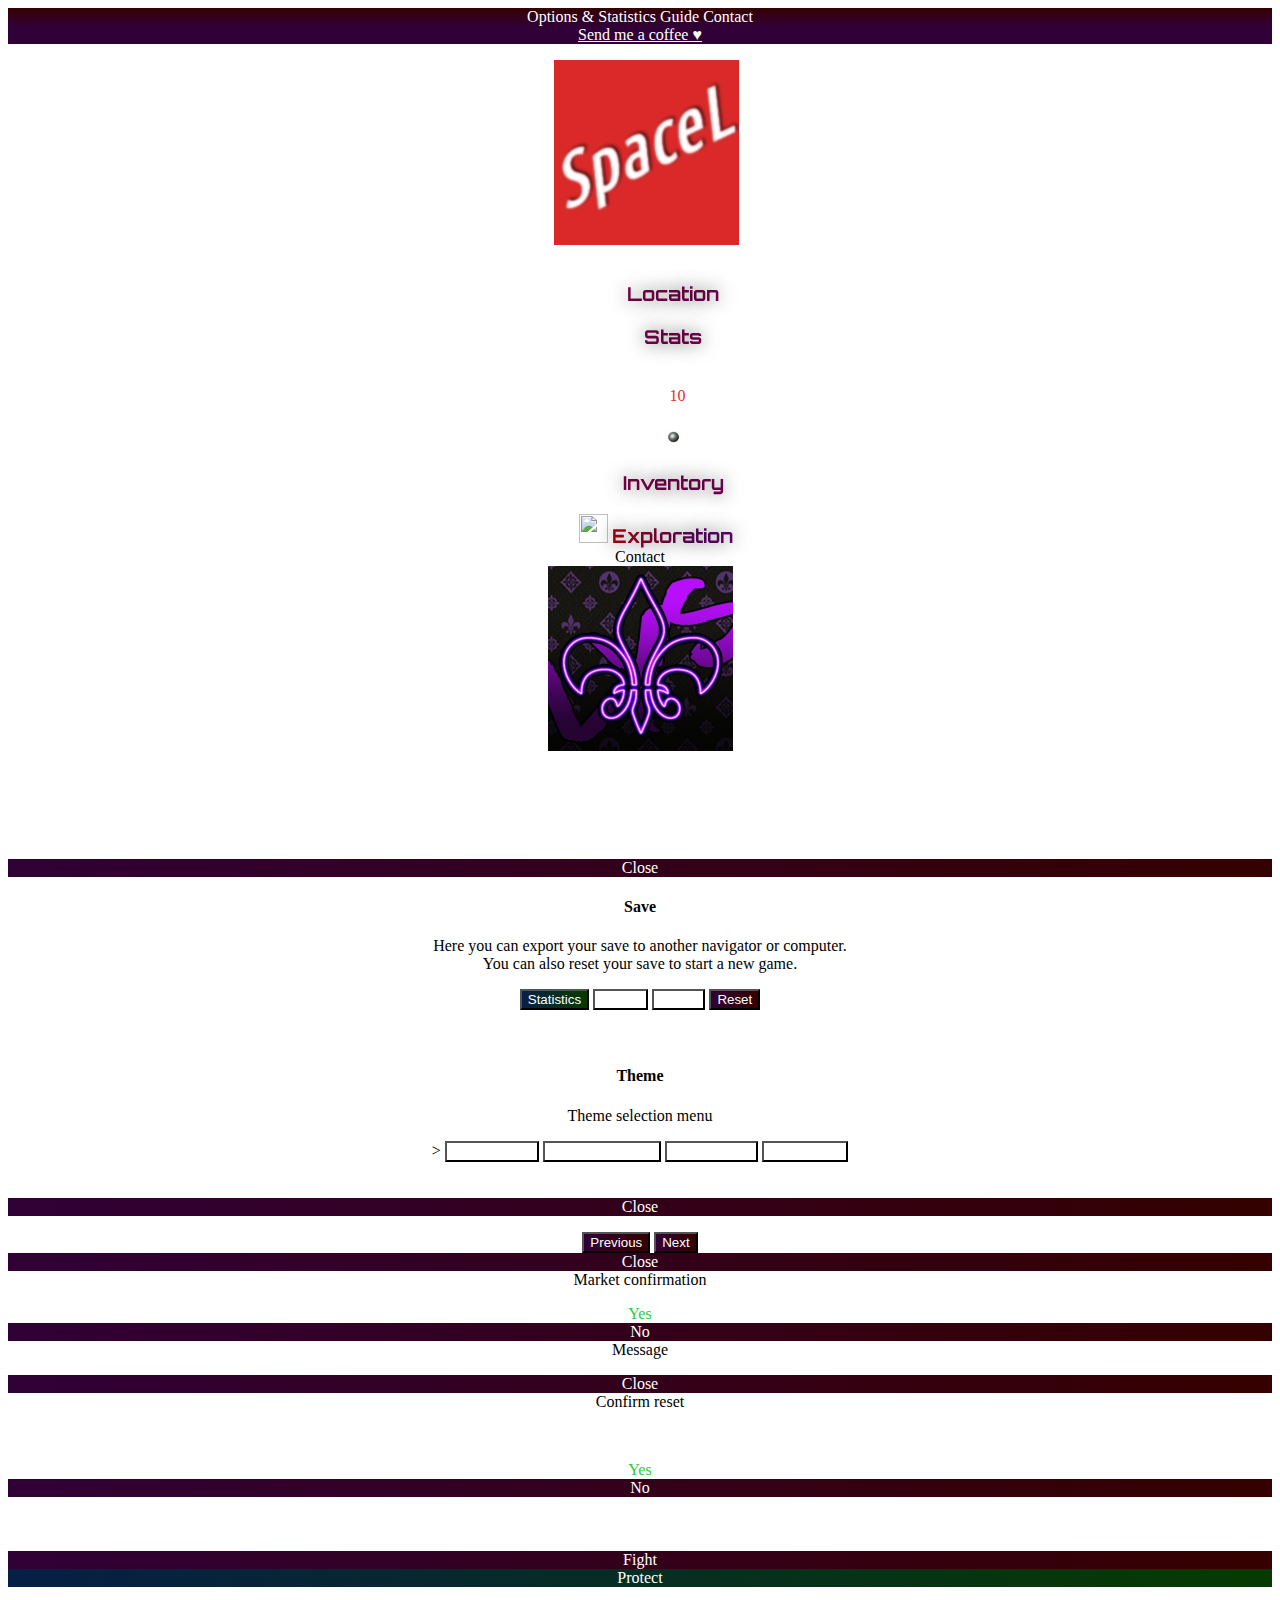
==== commit c370853c: "v4.431" ====
--- a/mobile.html
+++ b/mobile.html
@@ -21,22 +21,23 @@
 
     gtag('config', 'UA-132217801-1');
 </script>
-<link href="style.css?v=44" rel="stylesheet" type="text/css" />
-<link href="theme1.css?v=44" id="theme1" rel="" type="text/css" />
-<link href="theme2.css?v=44" id="theme2" rel="" type="text/css" />
-<link href="mobile.css?v=44" rel="stylesheet" type="text/css" />
-<script src="js/utils.js?v=44"></script>
-<script src="js/data.js?v=44"></script>
-<script src="js/core.js?v=44"></script>
-<script src="js/ui.js?v=44"></script>
+<link href="style.css?v=4431" rel="stylesheet" type="text/css" />
+<link href="theme1.css?v=4431" id="theme1" rel="" type="text/css" />
+<link href="theme2.css?v=4431" id="theme2" rel="" type="text/css" />
+<link href="theme3.css?v=4431" id="theme3" rel="" type="text/css" />
+<link href="mobile.css?v=4431" rel="stylesheet" type="text/css" />
+<script src="js/utils.js?v=4431"></script>
+<script src="js/data.js?v=4431"></script>
+<script src="js/core.js?v=4431"></script>
+<script src="js/ui.js?v=4431"></script>
 <script src="js/numeral.min.js"></script>
 
-<body id="body" class="noselect" oncontextmenu="return true;">
+<body id="body" class="noselect" oncontextmenu="return false;">
     <!--SIDE BAR-->
     <div id="sidebar" class="ui left vertical visible inverted sidebar labeled icon menu">
         <div id="modalmenu">
             <a class="item" id="modal1" data-id="1">
-                <i class="cog icon"></i>Options</a>
+                <i class="cog icon"></i>Options & Statistics</a>
             <a class="item" id="modal2" data-id="2">
                 <i class="info icon"></i>Guide</a>
             <a class="item" id="modal3" data-id="3">
@@ -211,7 +212,7 @@
             <div class="ui basic modal" id="modal-3">
                 <div class="ui icon header">
                     <i class="address book icon"></i>
-                    <font id="contact-title" class="title blanc">Contact</font>
+                    <font id="contact-title" class="title ">Contact</font>
                 </div>
                 <div class="centrer content">
                     <div class="ui icon message">
@@ -237,6 +238,7 @@
             </div>
 
 
+
             <!--OPTIONS-->
             <div class="ui basic modal" id="modal-1">
                 <div class="ui icon header">
@@ -248,176 +250,180 @@
                         <br> You can also reset your save to start a new game.</p>
                     <span id="exportBody"></span>
                     <span id='debugtext' class='copytext'></span>
+                    <div class="actions">
+                        <div class="ui buttons">
+                            <button onClick="StatsGeneration();" id="btnStats" class="ui basic green button">Statistics</button>
+                            <button onClick="exportSave();" id="btnExport" class="ui basic blue button">Export</button>
+                            <button onClick="importSave();" id="btnImport" class="ui basic blue button">Import</button>
+                            <button onClick="Reset();" id="Recommencer" class="ui basic red button">Reset</button>
+                        </div>
+                    </div>
+                </div><br><br>
+                <div class="centrer content">
+                    <h4 class="ui horizontal divider header"><i class="eye icon"></i>Theme</h4>
+                    <p>Theme selection menu</p>
+                    <div class="ui buttons">>
+                        <button onClick="Theme(0);" id="btnExport" class="ui basic purple button">Purple space</button>
+                        <button onClick="Theme(1);" id="btnExport" class="ui basic secondary button">Dark blue & Grey</button>
+                        <button onClick="Theme(2);" id="btnExport" class="ui basic blue button">Blue & White</button>
+                        <button onClick="Theme(3);" id="btnExport" class="ui basic yellow button">Bumbleblee</button>
+                    </div>
+                </div> <br />
+                <br />
+                <div class="fluid ui buttons">
+                    <div onclick="hideModals();" class="ui red button">
+                        <i class="remove icon"></i>Close </div>
+                </div>
+            </div>
+
+
+            <!--TUTORIAL-->
+            <div class="ui basic modal" id="modal-2">
+
+                <div class="ui icon header">
+                    <i class="info icon"></i>
+                    <font id="tutorial-title" class="title "></font>
+                </div>
+                <div class="centrer content">
+                    <p id="tutorial-text"></p>
                 </div>
                 <div class="actions">
-                    <div class="three ui buttons">
-                        <button onClick="exportSave();" id="btnExport" class="ui basic blue button">Export</button>
-                        <button onClick="importSave();" id="btnImport" class="ui basic blue button">Import</button>
-                        <button onClick="Reset();" id="Recommencer" class="ui basic red button">Reset</button>
-                    </div><br><br>
-                    <div class="centrer content">
-                        <h4 class="ui horizontal divider header"><i class="eye icon"></i>Theme</h4>
-                        <p>Theme selection menu</p>
-                        <div class="ui buttons">>
-                            <button onClick="Theme(0);" id="btnExport" class="ui basic blue button">Purple space</button>
-                            <button onClick="Theme(1);" id="btnExport" class="ui basic blue button">Dark blue & Grey</button>
-                            <button onClick="Theme(2);" id="btnExport" class="ui basic blue button">Blue & White</button>
-                        </div </div> <br />
-                        <br />
-                        <div class="fluid ui buttons">
-                            <div onclick="hideModals();" class="ui red button">
-                                <i class="remove icon"></i>Close </div>
-                        </div>
-                    </div>
-                </div>
-
-                <!--TUTORIAL-->
-                <div class="ui basic modal" id="modal-2">
-
-                    <div class="ui icon header">
-                        <i class="info icon"></i>
-                        <font id="tutorial-title" class="title blanc"></font>
-                    </div>
-                    <div class="centrer content">
-                        <p id="tutorial-text"></p>
-                    </div>
-                    <div class="actions">
-                        <div class="large three ui buttons">
-                            <button onClick="PrevTuto();" id="tuto-prev" class="ui red button">Previous</button>
-                            <button onClick="NextTuto();" id="tuto-next" class="ui red button">Next</button>
-                            <div onclick="closeTutorial();" class="ui red button">
-                                <i class="remove icon"></i>Close </div>
-                        </div>
-                    </div>
-                </div>
-
-
-                <!--VENTE-->
-                <div class="ui basic modal" id="modal-4">
-                    <div class="ui icon header">
-                        <i class="address book icon"></i>
-                        <font id="confirm-title" class="title blanc">Market confirmation</font>
-                    </div>
-                    <div class="centrer content">
-                        <div class="ui icon message">
-                            <div class="content">
-                                <p id="sellconfirm-text">
-                                </p>
-                            </div>
-                        </div>
-                        <div class="actions">
-                            <div id="confirmsell-btn" onclick="confirmsell();" class="ui green ok inverted button">
-                                <i class="check icon"></i>Yes </div>
-                            <div onclick="hideModals();" class="ui red basic inverted button">
-                                <i class="remove icon"></i>No </div>
-
-                        </div>
-                    </div>
-                </div>
-
-                <!--GAME MESSAGE-->
-                <div class="ui basic modal" id="modal-5">
-                    <div class="ui icon header">
-                        <i class="info circle icon"></i>
-                        <font id="message-title" class="title blanc">Message</font>
-                    </div>
-                    <div class="centrer content">
-                        <div class="ui icon message">
-                            <div class="content">
-                                <p id="message-text">
-                                </p>
-                            </div>
-                        </div>
-                        <div class="actions">
-                            <div onclick="hideModals();" class="ui red basic inverted button">
-                                <i class="remove icon"></i>Close </div>
-
-                        </div>
-                    </div>
-                </div>
-
-                <!--RESET-->
-                <div class="ui basic modal" id="modal-6">
-                    <div class="ui icon header">
-                        <i class="address book icon"></i>
-                        <font id="confirm-title" class="title blanc">Confirm reset</font>
-                    </div>
-                    <div class="centrer content">
-                        <div class="ui icon message">
-                            <div class="content">
-                                <p id="resetconfirm-text">Do you really want to reset all your stats ?</p>
-                            </div>
-                        </div>
-                        <div class="actions">
-                            <div id="confirmsell-btn" onclick="confirmReset();" class="ui green ok inverted button">
-                                <i class="check icon"></i>Yes </div>
-                            <div onclick="hideModals();" class="ui red basic inverted button">
-                                <i class="remove icon"></i>No </div>
-
-                        </div>
-                    </div>
-                </div>
-
-                <!--ATTACK-->
-                <div class="ui basic modal" id="modal-7">
-                    <div class="ui icon header">
-                        <i class="red chess rook icon"></i>
-                        <font id="PirateAttackTitle" class="blanc"></font><br>
-                        <font id="PirateAttackTitleDesc" class="blanc"></font>
-                    </div>
-                    <div class="centrer content">
-                        <div class="ui message fight">
-                            <div class="ui horizontal segments">
-                                <div class="ui left aligned clearing segment">
-                                    <div class="ui left icon">
-                                        <i class="big green flag outline icon"></i>
-                                        <font id="PlayerLifeTitle" class="left blanc"></font>
-
-                                        <div id="PlayerHP" class="ui green inverted progress success">
-                                            <div class="bar">
-                                                <div class="progress"></div>
-                                            </div>
-                                            <div class="label" id="PlayerLifeText"></div>
+                    <div class="large three ui buttons">
+                        <button onClick="PrevTuto();" id="tuto-prev" class="ui red button">Previous</button>
+                        <button onClick="NextTuto();" id="tuto-next" class="ui red button">Next</button>
+                        <div onclick="closeTutorial();" class="ui red button">
+                            <i class="remove icon"></i>Close </div>
+                    </div>
+                </div>
+            </div>
+
+
+            <!--VENTE-->
+            <div class="ui basic modal" id="modal-4">
+                <div class="ui icon header">
+                    <i class="address book icon"></i>
+                    <font id="confirm-title" class="title ">Market confirmation</font>
+                </div>
+                <div class="centrer content">
+                    <div class="ui icon message">
+                        <div class="content">
+                            <p id="sellconfirm-text">
+                            </p>
+                        </div>
+                    </div>
+                    <div class="actions">
+                        <div id="confirmsell-btn" onclick="confirmsell();" class="ui green ok inverted button">
+                            <i class="check icon"></i>Yes </div>
+                        <div onclick="hideModals();" class="ui red basic inverted button">
+                            <i class="remove icon"></i>No </div>
+
+                    </div>
+                </div>
+            </div>
+
+            <!--GAME MESSAGE-->
+            <div class="ui basic modal" id="modal-5">
+                <div class="ui icon header">
+                    <i class="info circle icon"></i>
+                    <font id="message-title" class="title ">Message</font>
+                </div>
+                <div class="centrer content">
+                    <div class="ui icon message">
+                        <div class="content">
+                            <p id="message-text">
+                            </p>
+                        </div>
+                    </div>
+                    <div class="actions">
+                        <div onclick="hideModals();" class="ui red basic inverted button">
+                            <i class="remove icon"></i>Close </div>
+
+                    </div>
+                </div>
+            </div>
+
+            <!--RESET-->
+            <div class="ui basic modal" id="modal-6">
+                <div class="ui icon header">
+                    <i class="address book icon"></i>
+                    <font id="confirm-title" class="title ">Confirm reset</font>
+                </div>
+                <div class="centrer content">
+                    <div class="ui icon message">
+                        <div class="content">
+                            <p id="resetconfirm-text">Do you really want to reset all your stats ?</p>
+                        </div>
+                    </div>
+                    <div class="actions">
+                        <div id="confirmsell-btn" onclick="confirmReset();" class="ui green ok inverted button">
+                            <i class="check icon"></i>Yes </div>
+                        <div onclick="hideModals();" class="ui red basic inverted button">
+                            <i class="remove icon"></i>No </div>
+
+                    </div>
+                </div>
+            </div>
+
+            <!--ATTACK-->
+            <div class="ui basic modal" id="modal-7">
+                <div class="ui icon header">
+                    <i class="red chess rook icon"></i>
+                    <font id="PirateAttackTitle" class=""></font><br>
+                    <font id="PirateAttackTitleDesc" class=""></font>
+                </div>
+                <div class="centrer content">
+                    <div class="ui message fight">
+                        <div class="ui horizontal segments">
+                            <div class="ui left aligned clearing segment">
+                                <div class="ui left icon">
+                                    <i class="big green flag outline icon"></i>
+                                    <font id="PlayerLifeTitle" class="left "></font>
+
+                                    <div id="PlayerHP" class="ui inverted indicating progress">
+                                        <div class="bar">
+                                            <div class="progress"></div>
                                         </div>
+                                        <div class="label" id="PlayerLifeText"></div>
                                     </div>
                                 </div>
-                                <div class="ui clearing segment">
-                                    <br>
-                                </div>
-                            </div>
-                            <div class="ui horizontal segments">
-                                <div class="ui clearing segment">
-                                    <br>
-                                </div>
-                                <div class="ui right aligned basic segment">
-                                    <div class="ui right icon">
-                                        <i class="big red flag outline icon"></i>
-                                        <font id="PirateLifeTitle" class="right blanc"></font>
-                                        <div id="PirateHP" class="ui red inverted progress error">
-                                            <div class="bar">
-                                                <div class="progress"></div>
-                                            </div>
-                                            <div class="label" id="PirateLifeText"></div>
+                            </div>
+                            <div class="ui clearing segment">
+                                <br>
+                            </div>
+                        </div>
+                        <div class="ui horizontal segments">
+                            <div class="ui clearing segment">
+                                <br>
+                            </div>
+                            <div class="ui right aligned basic segment">
+                                <div class="ui right icon">
+                                    <i class="big red flag outline icon"></i>
+                                    <font id="PirateLifeTitle" class="right "></font>
+                                    <div id="PirateHP" class="ui inverted indicating progress">
+                                        <div class="bar">
+                                            <div class="progress"></div>
                                         </div>
+                                        <div class="label" id="PirateLifeText"></div>
                                     </div>
                                 </div>
                             </div>
                         </div>
-                        <font id="PirateAttackDesc" class="blanc"></font>
-                        <div class="actions">
-                            <div id="attack-btn" onclick="PirateFightAttack();" class="ui huge red basic inverted button">
-                                <i class="crosshairs icon"></i>Fight </div>
-                            <div id="attack-btn" onclick="PirateFightProctect();" class="ui huge green basic inverted button">
-                                <i class="shield alternate icon"></i>Protect </div>
-                            <div onclick="PirateFightFlee();" class="ui blue basic inverted button">
-                                <i class="remove icon"></i>Flee </div>
-
-                        </div>
-                    </div>
-                </div>
-
-            </div>
+                    </div>
+                    <font id="PirateAttackDesc" class=""></font>
+                    <div class="actions">
+                        <div id="attack-btn" onclick="PirateFightAttack();" class="ui huge red basic inverted button">
+                            <i class="crosshairs icon"></i>Fight </div>
+                        <div id="attack-btn" onclick="PirateFightProctect();" class="ui huge green basic inverted button">
+                            <i class="shield alternate icon"></i>Protect </div>
+                        <div onclick="PirateFightFlee();" class="ui blue basic inverted button">
+                            <i class="remove icon"></i>Flee </div>
+
+                    </div>
+                </div>
+            </div>
+
         </div>
+    </div>
 
 </body>
 
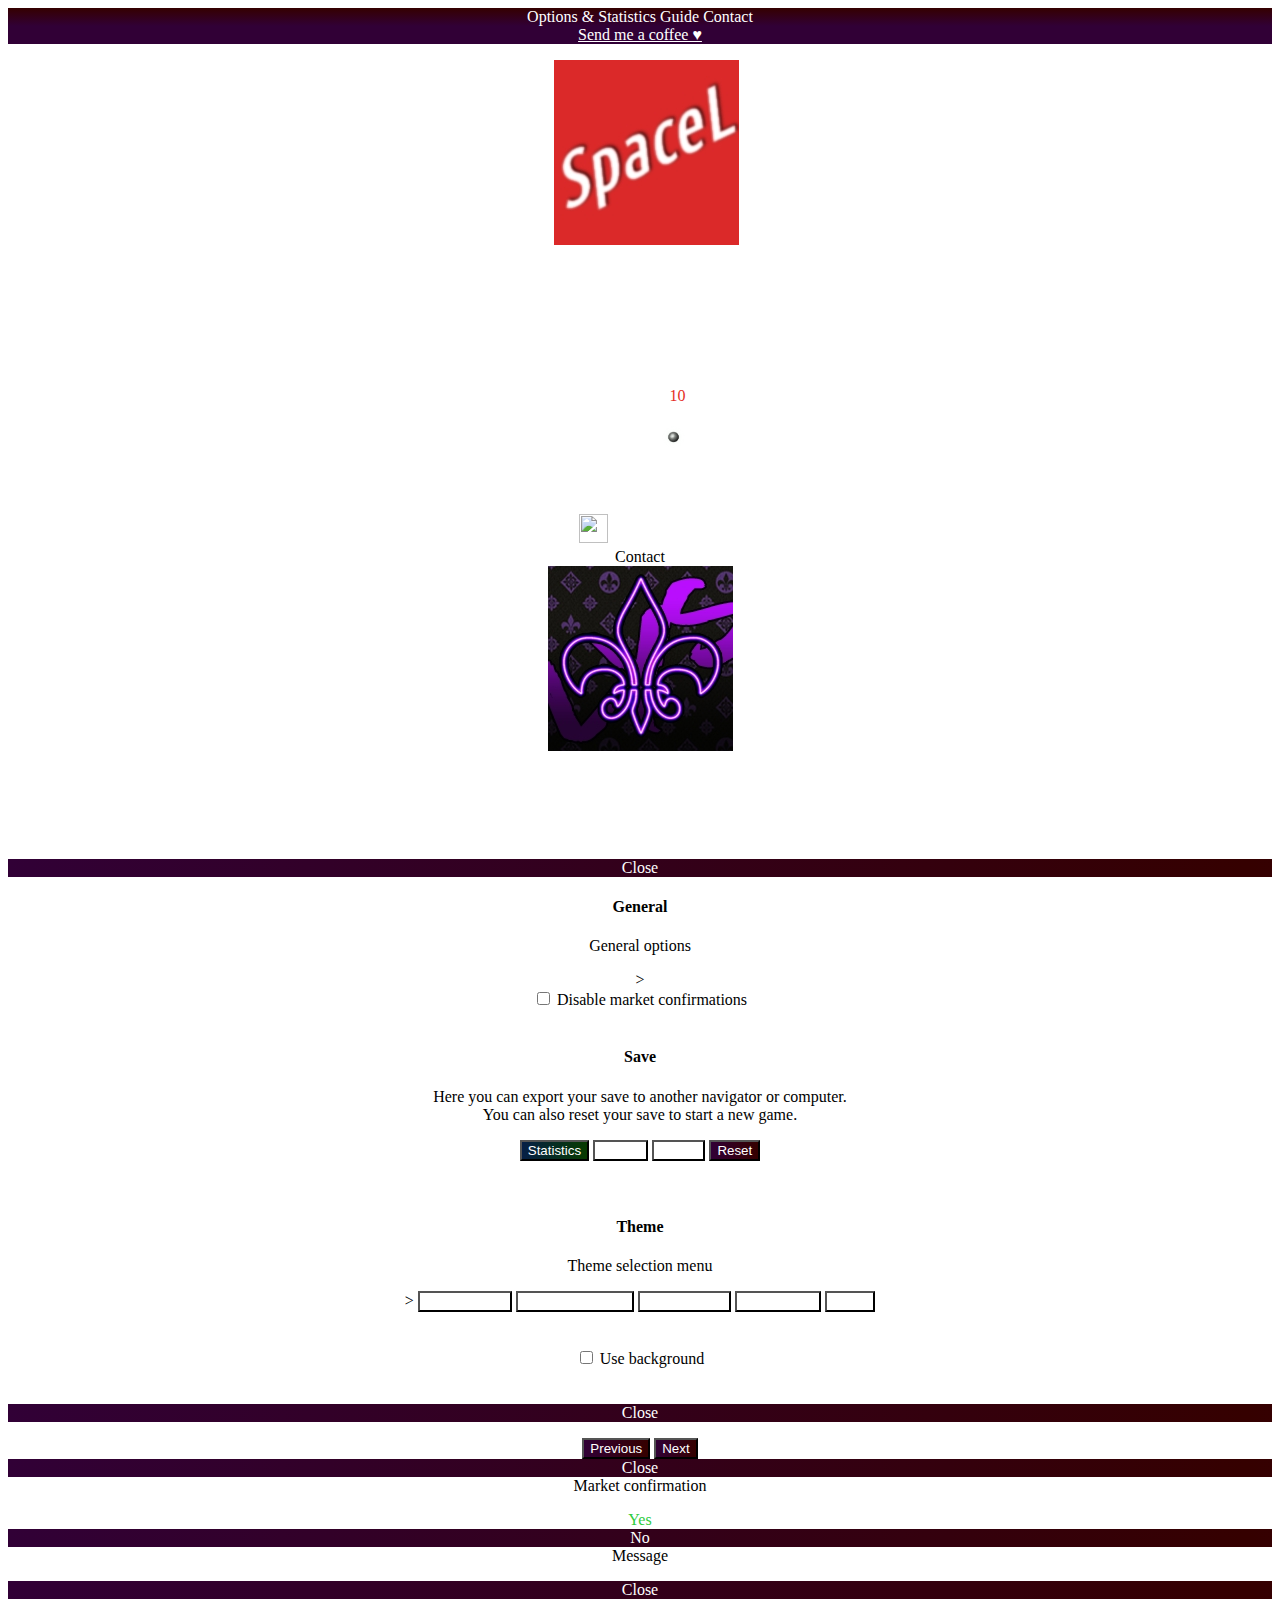
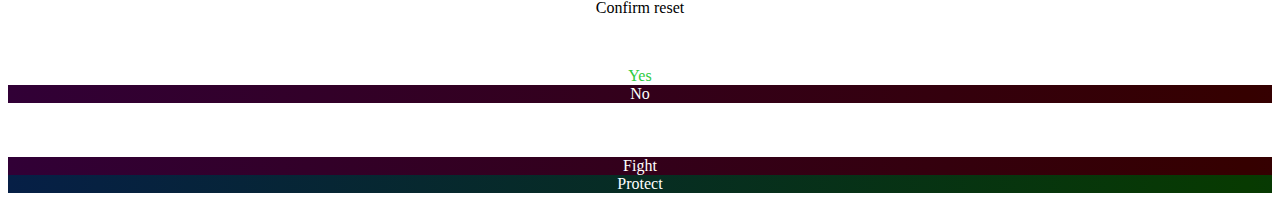
==== commit 555e9b09: "v4.53" ====
--- a/mobile.html
+++ b/mobile.html
@@ -9,10 +9,14 @@
 <link rel="stylesheet" type="text/css" href="semantic.min.css" />
 <link rel="stylesheet" type="text/css" href="dropdown.min.css" />
 <link rel="stylesheet" type="text/css" href="sidebar.min.css" />
+<link rel="stylesheet" type="text/css" href="progress.min.css" />
+<link rel="stylesheet" type="text/css" href="checkbox.min.css" />
 <script src="https://code.jquery.com/jquery-3.3.1.min.js"></script>
 <script src="semantic.min.js"></script>
 <script src="dropdown.min.js"></script>
 <script src="sidebar.min.js"></script>
+<script src="progress.min.js"></script>
+<script src="checkbox.min.js"></script>
 <script async src="https://www.googletagmanager.com/gtag/js?id=UA-132217801-1"></script>
 <script>
     window.dataLayer = window.dataLayer || [];
@@ -21,15 +25,16 @@
 
     gtag('config', 'UA-132217801-1');
 </script>
-<link href="style.css?v=4431" rel="stylesheet" type="text/css" />
-<link href="theme1.css?v=4431" id="theme1" rel="" type="text/css" />
-<link href="theme2.css?v=4431" id="theme2" rel="" type="text/css" />
-<link href="theme3.css?v=4431" id="theme3" rel="" type="text/css" />
-<link href="mobile.css?v=4431" rel="stylesheet" type="text/css" />
-<script src="js/utils.js?v=4431"></script>
-<script src="js/data.js?v=4431"></script>
-<script src="js/core.js?v=4431"></script>
-<script src="js/ui.js?v=4431"></script>
+<link href="style.css?v=452" rel="stylesheet" type="text/css" />
+<link href="theme1.css?v=452" id="theme1" rel="" type="text/css" />
+<link href="theme2.css?v=452" id="theme2" rel="" type="text/css" />
+<link href="theme3.css?v=452" id="theme3" rel="" type="text/css" />
+<link href="mobile.css?v=452" rel="stylesheet" type="text/css" />
+<link href="theme3.css?v=452" id="theme3" rel="" type="text/css" />
+<script src="js/utils.js?v=452"></script>
+<script src="js/data.js?v=452"></script>
+<script src="js/core.js?v=453"></script>
+<script src="js/ui.js?v=452"></script>
 <script src="js/numeral.min.js"></script>
 
 <body id="body" class="noselect" oncontextmenu="return false;">
@@ -79,7 +84,7 @@
             <!--STATS COLUMN-->
             <div class="column" id="colonne-m">
                 <div id="travel" class="ui black message">
-                    <h3 class="centrer bold ui type4 C1">Location</h3>
+                    <h3 class="centrer bold ui type4 ">Location</h3>
 
 
                     <div id="selection" class="ui fluid red floating dropdown labeled icon button">
@@ -91,7 +96,7 @@
 
                     <div class="ui divider"></div>
 
-                    <h3 class="centrer bold ui type4 C1">Stats</h3>
+                    <h3 class="centrer bold ui type4 ">Stats</h3>
                     <p><i class="green dollar sign icon"></i>
                         <span class="left" id="money"></span>
                         <br>
@@ -106,7 +111,7 @@
                     </p>
                     <div class="ui divider"></div>
 
-                    <h3 class="centrer bold ui type4 C1">Inventory</h3>
+                    <h3 id="InventoryTitle" class="centrer ui type4">Inventory</h3>
                     <div id="inventory" style="height: auto;">
                     </div>
                 </div>
@@ -118,7 +123,7 @@
                 <div id="tab1" style="display: block; width: 100%;">
                     <div class="ui black message">
                         <img class="ui huge avatar image" src="images/exploration.png">
-                        <span class="bold ui type4 C1">Exploration</span>
+                        <span class="bold ui type4 ">Exploration</span>
                         <table id="system0" class="ui inverted table"></table>
                         <table id="system1" class="ui inverted table" style="display: none;"></table>
                         <table id="system2" class="ui inverted table" style="display: none;"></table>
@@ -137,7 +142,7 @@
                 <div id="tab2" style="display: none; width: 100%;">
                     <div class="ui black message">
                         <img class="ui huge avatar image" src="images/market.png">
-                        <span class="bold ui type4 C1">Market</span>
+                        <span class="bold ui type4 ">Market</span>
 
                         <table id="system0sm" class="ui inverted table"></table>
                     </div>
@@ -149,7 +154,7 @@
                         <div class="ui black message">
 
                             <img class="ui huge avatar image" src="images/mining_laser.png">
-                            <span class="bold ui type4 C1">Drone</span>
+                            <span class="bold ui type4 ">Drone</span>
                             <br><br>
                             <span>
                                 <font id="EXT-DESC"></font>
@@ -168,7 +173,7 @@
                     <div class="column">
                         <div class="ui black message">
                             <img class="ui huge avatar image" src="images/hyperdrive.png">
-                            <span class="bold ui type4 C1">Hyperdrive</span>
+                            <span class="bold ui type4 ">Hyperdrive</span>
                             <br><br>
                             <p id="HYPERDRIVE-TEXT"></p>
                             <table id="UPG-BOARD" class="ui inverted table"></table>
@@ -177,7 +182,7 @@
                     <div class="column">
                         <div class="ui black message">
                             <img class="ui huge avatar image" src="images/hyperspace.png">
-                            <span class="bold ui type4 C1">Hyperspace</span>
+                            <span class="bold ui type4 ">Hyperspace</span>
                             <br><br>
                             <p id="HYPERSPACE-TEXT"></p>
                             <table id="HYPERSPACE-BOARD" class="ui inverted table"></table>
@@ -189,7 +194,7 @@
                     <div class="column">
                         <div class="ui black message">
                             <img class="ui huge avatar image" src="images/galaxy.png">
-                            <span class="bold ui type4 C1">Galaxy</span>
+                            <span class="bold ui type4 ">Galaxy</span>
                             <p class="ui type2" id="galaxydesc"></p>
                             <div class="ui vertical segments">
                                 <div class="ui segment">
@@ -245,13 +250,23 @@
                     <font id="savemenu" class="title color1"></font>
                 </div>
                 <div class="centrer content">
+                    <h4 class="ui horizontal divider header"><i class="eye icon"></i>General</h4>
+                    <p>General options</p>
+                    <div class="ui buttons">>
+                        <div class="ui toggle checkbox" id="MarketConfirmationToggle">
+                            <input type="checkbox" onclick="console.log('TEST');">
+                            <label>Disable market confirmations</label>
+                        </div>
+                    </div>
+                </div> <br />
+                <div class="centrer content">
                     <h4 class="ui horizontal divider header"><i class="save icon"></i>Save</h4>
                     <p>Here you can export your save to another navigator or computer.
                         <br> You can also reset your save to start a new game.</p>
                     <span id="exportBody"></span>
                     <span id='debugtext' class='copytext'></span>
                     <div class="actions">
-                        <div class="ui buttons">
+                        <div class="ui vertical buttons">
                             <button onClick="StatsGeneration();" id="btnStats" class="ui basic green button">Statistics</button>
                             <button onClick="exportSave();" id="btnExport" class="ui basic blue button">Export</button>
                             <button onClick="importSave();" id="btnImport" class="ui basic blue button">Import</button>
@@ -262,11 +277,16 @@
                 <div class="centrer content">
                     <h4 class="ui horizontal divider header"><i class="eye icon"></i>Theme</h4>
                     <p>Theme selection menu</p>
-                    <div class="ui buttons">>
-                        <button onClick="Theme(0);" id="btnExport" class="ui basic purple button">Purple space</button>
-                        <button onClick="Theme(1);" id="btnExport" class="ui basic secondary button">Dark blue & Grey</button>
-                        <button onClick="Theme(2);" id="btnExport" class="ui basic blue button">Blue & White</button>
-                        <button onClick="Theme(3);" id="btnExport" class="ui basic yellow button">Bumbleblee</button>
+                    <div class="ui vertical buttons">>
+                        <button onClick="Theme(0);" id="btnExport" class="ui inverted purple button">Purple space</button>
+                        <button onClick="Theme(1);" id="btnExport" class="ui inverted secondary button">Dark blue & Grey</button>
+                        <button onClick="Theme(2);" id="btnExport" class="ui inverted blue button">Blue & White</button>
+                        <button onClick="Theme(3);" id="btnExport" class="ui inverted yellow button">Bumbleblee</button>
+                        <button onClick="Theme(4);" id="btnExport" class="ui inverted button">White</button>
+                    </div><br><br>
+                    <div class="ui toggle checkbox" id="BackgroundToggle">
+                        <input type="checkbox">
+                        <label>Use background</label>
                     </div>
                 </div> <br />
                 <br />
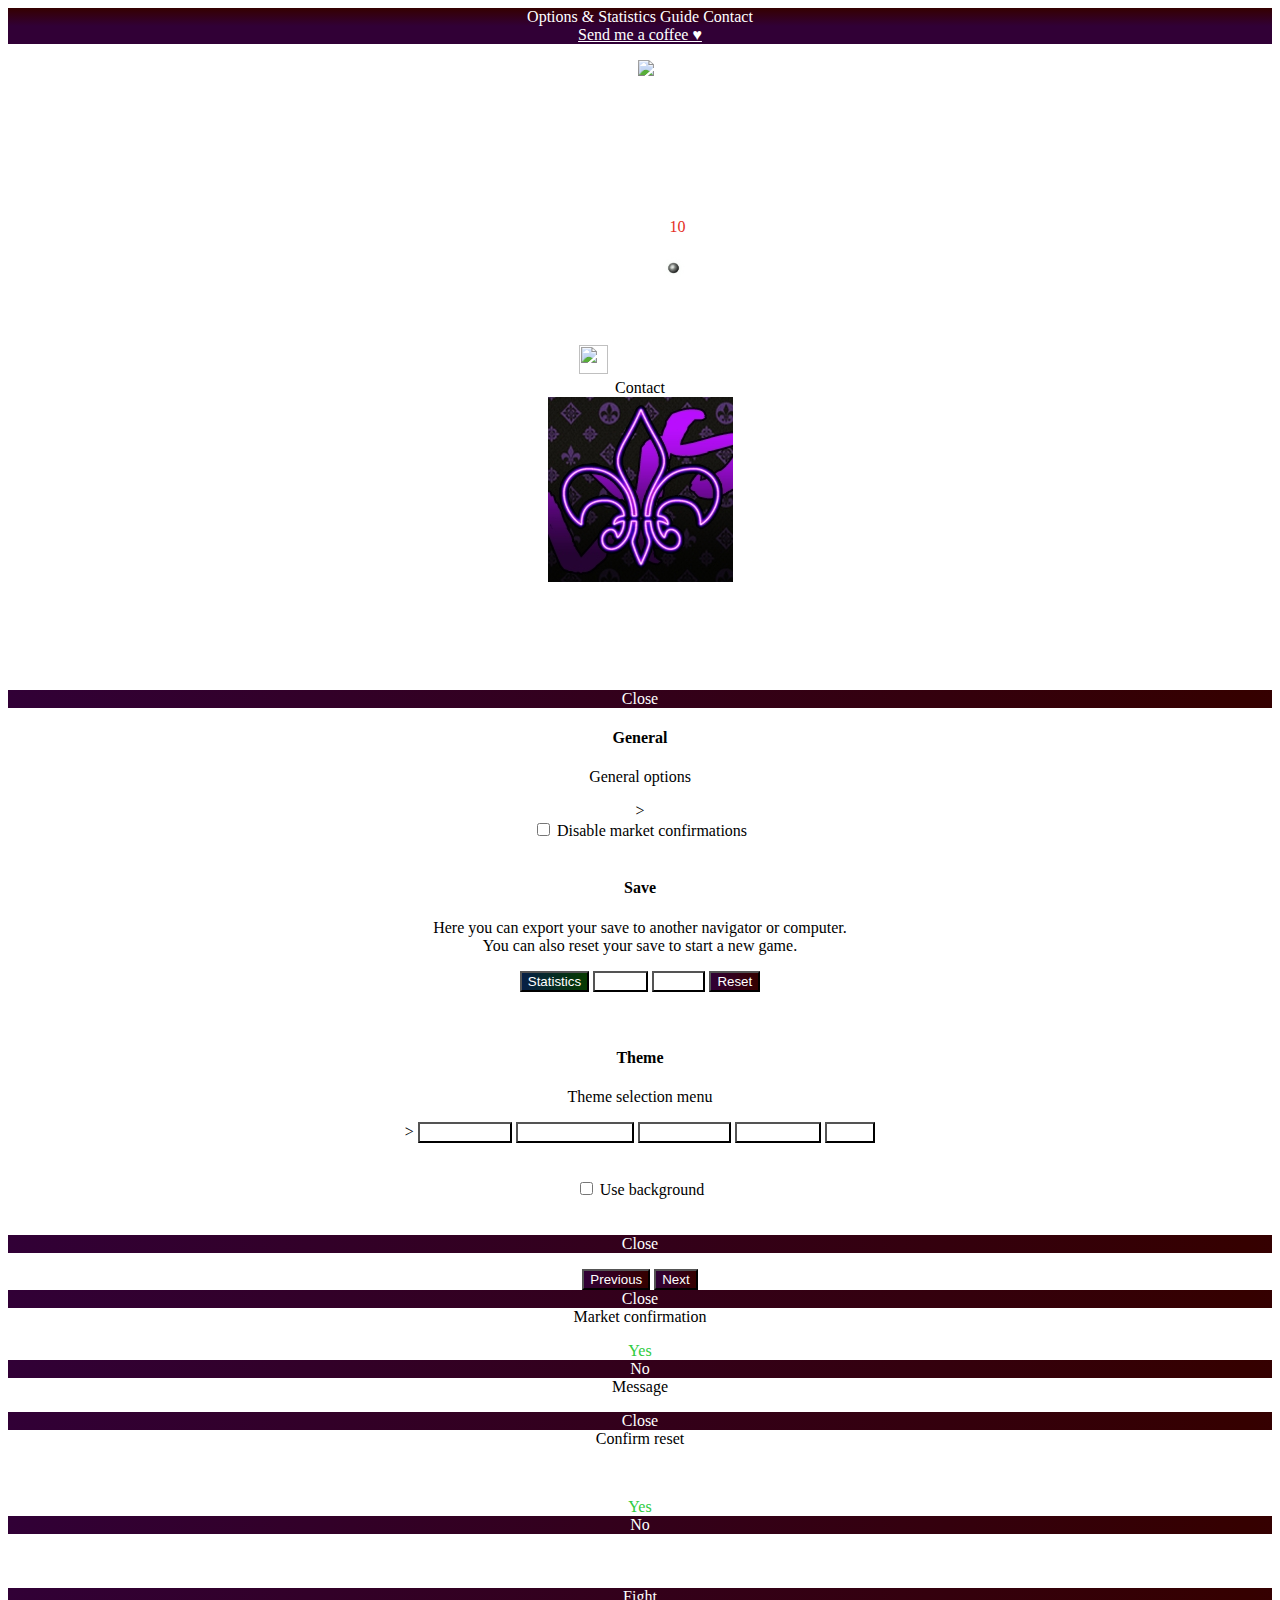
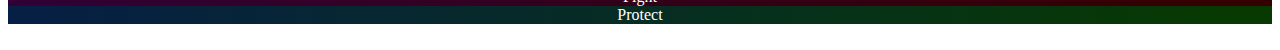
==== commit 7c57d0bf: "v4.562" ====
--- a/mobile.html
+++ b/mobile.html
@@ -25,16 +25,16 @@
 
     gtag('config', 'UA-132217801-1');
 </script>
-<link href="style.css?v=452" rel="stylesheet" type="text/css" />
-<link href="theme1.css?v=452" id="theme1" rel="" type="text/css" />
-<link href="theme2.css?v=452" id="theme2" rel="" type="text/css" />
-<link href="theme3.css?v=452" id="theme3" rel="" type="text/css" />
-<link href="mobile.css?v=452" rel="stylesheet" type="text/css" />
-<link href="theme3.css?v=452" id="theme3" rel="" type="text/css" />
-<script src="js/utils.js?v=452"></script>
-<script src="js/data.js?v=452"></script>
-<script src="js/core.js?v=453"></script>
-<script src="js/ui.js?v=452"></script>
+<link href="style.css?v=456" rel="stylesheet" type="text/css" />
+<link href="theme1.css?v=456" id="theme1" rel="" type="text/css" />
+<link href="theme2.css?v=456" id="theme2" rel="" type="text/css" />
+<link href="theme3.css?v=456" id="theme3" rel="" type="text/css" />
+<link href="mobile.css?v=456" rel="stylesheet" type="text/css" />
+<link href="theme3.css?v=456" id="theme3" rel="" type="text/css" />
+<script src="js/utils.js?v=456"></script>
+<script src="js/data.js?v=456"></script>
+<script src="js/core.js?v=4562"></script>
+<script src="js/ui.js?v=4561"></script>
 <script src="js/numeral.min.js"></script>
 
 <body id="body" class="noselect" oncontextmenu="return false;">
@@ -58,7 +58,7 @@
                 <div class="ui logo shape">
                     <div class="sides">
                         <div class="active ui side">
-                            <img class="ui mini rounded image" src="images/logo.jpg">
+                            <img class="ui mini rounded image" src="images/logo.png">
                         </div>
                     </div>
                 </div>
@@ -154,7 +154,7 @@
                         <div class="ui black message">
 
                             <img class="ui huge avatar image" src="images/mining_laser.png">
-                            <span class="bold ui type4 ">Drone</span>
+                            <span class="bold ui type4" id="drone-title">Drone</span>
                             <br><br>
                             <span>
                                 <font id="EXT-DESC"></font>
